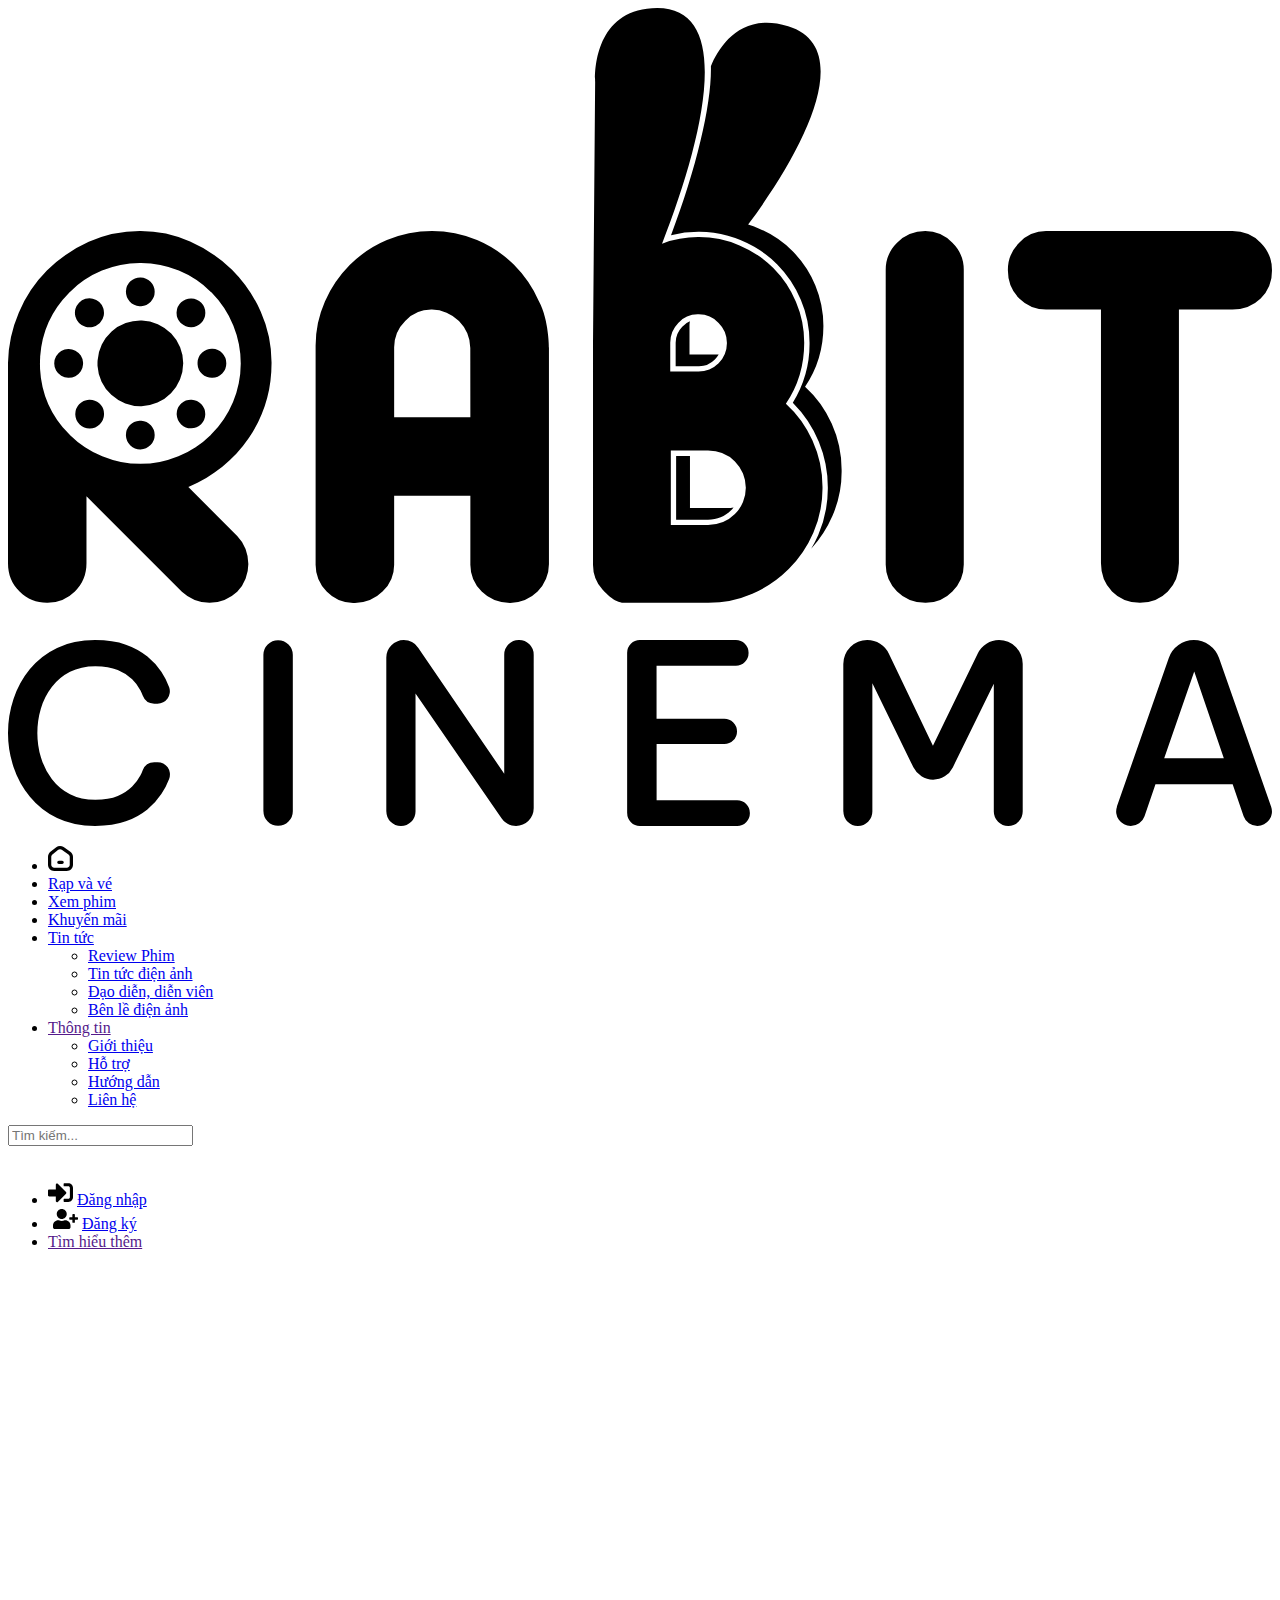
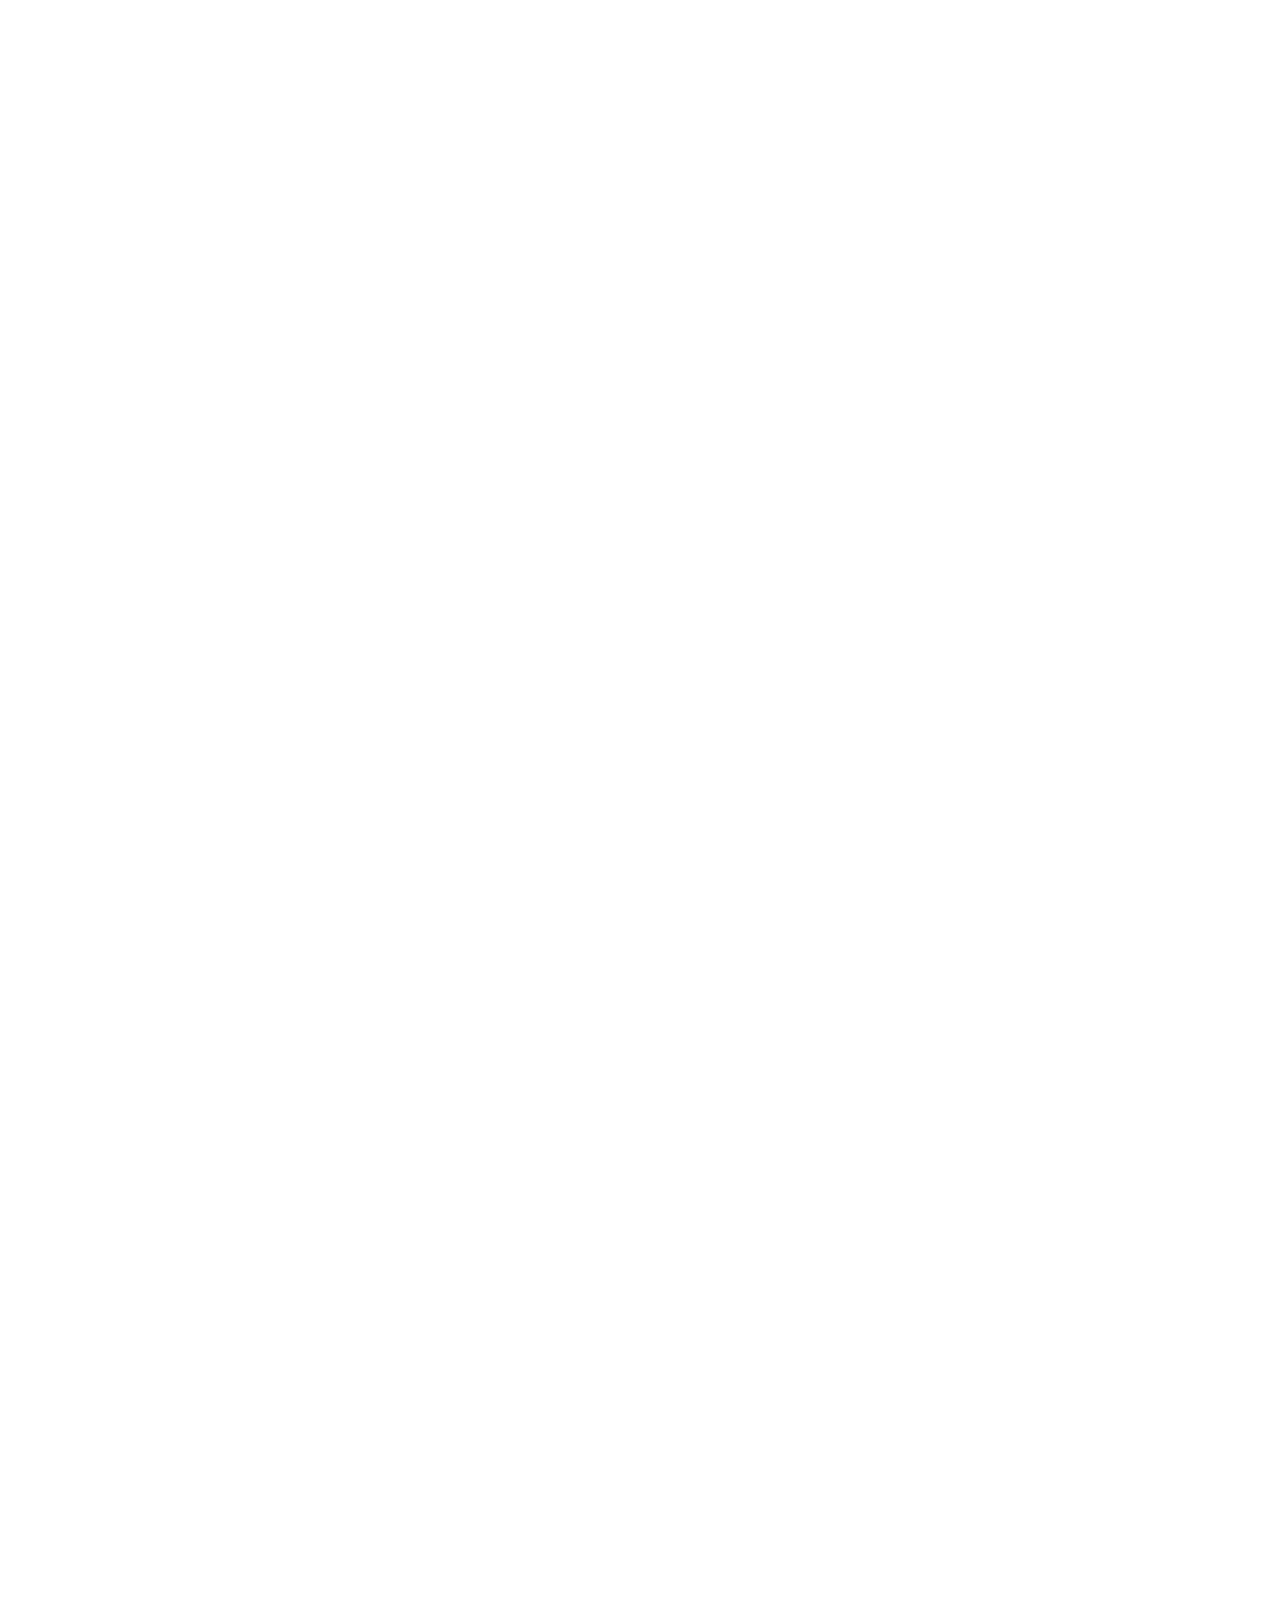
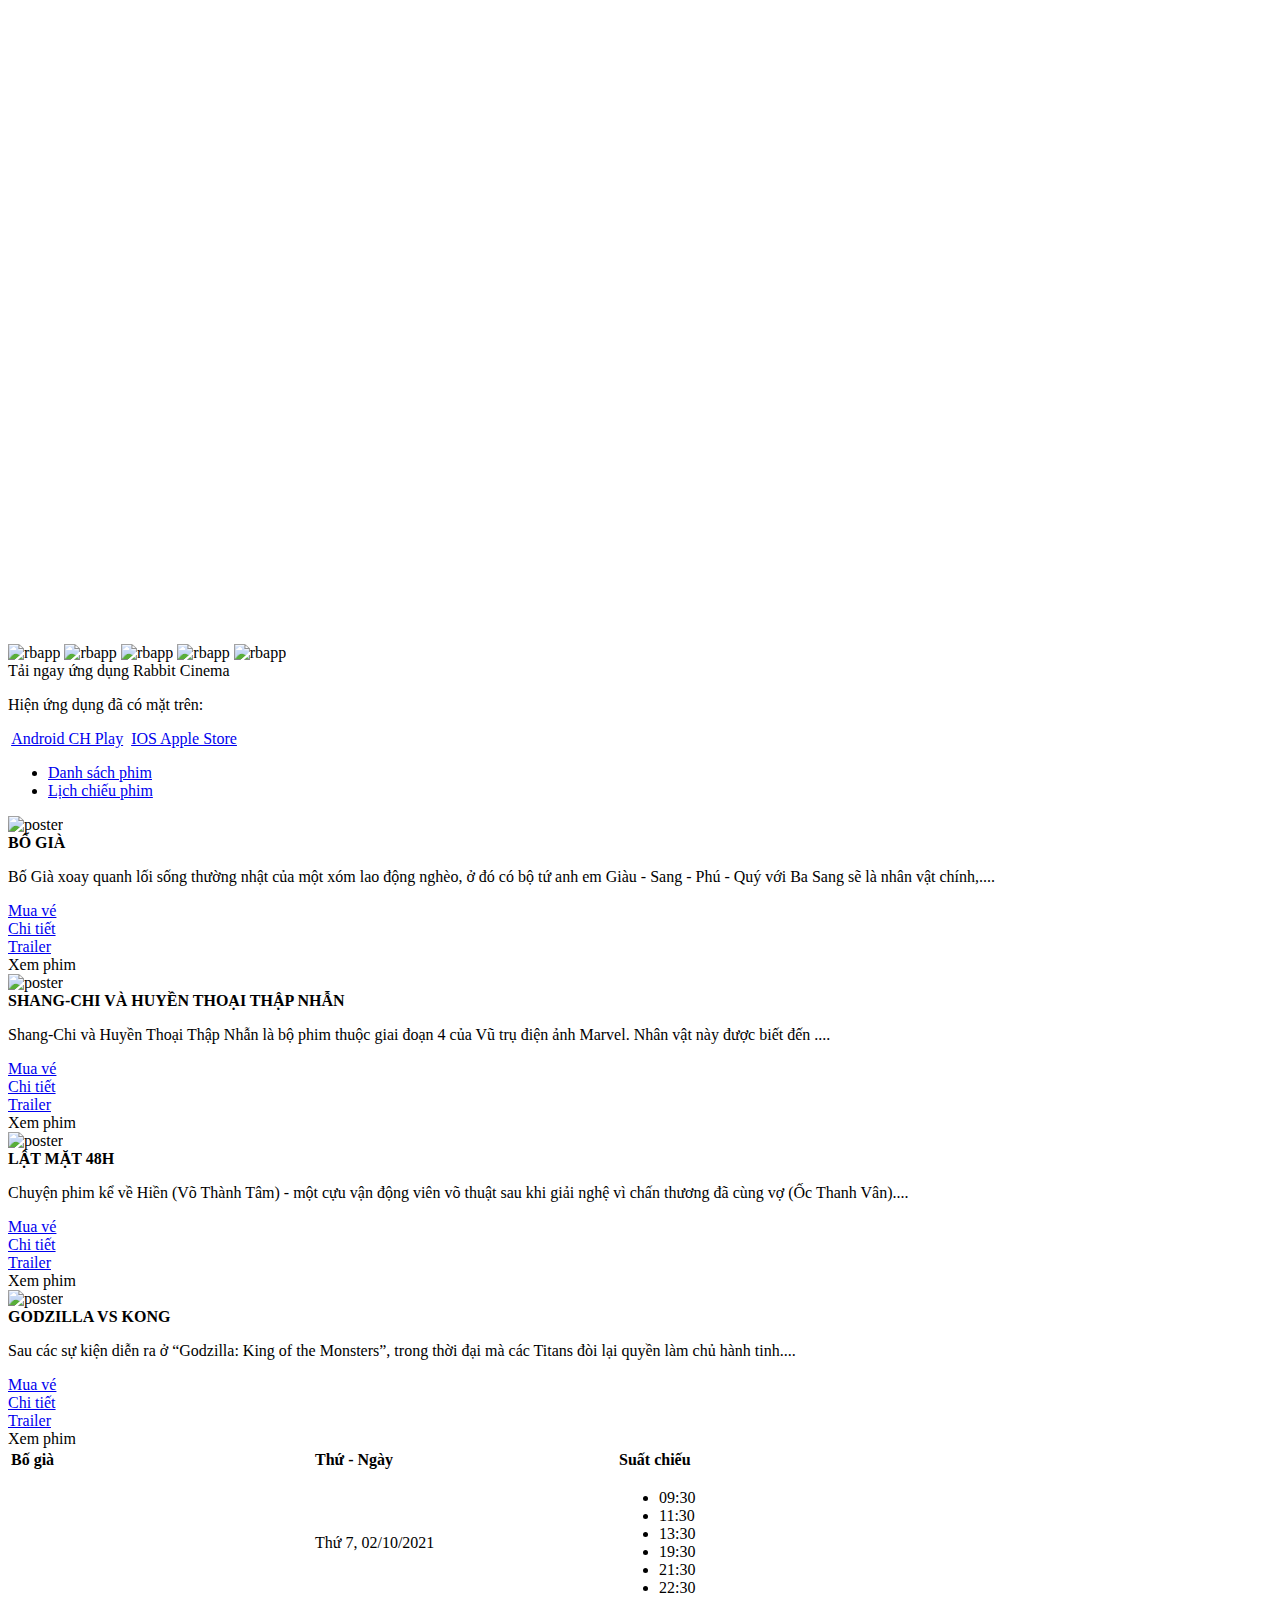
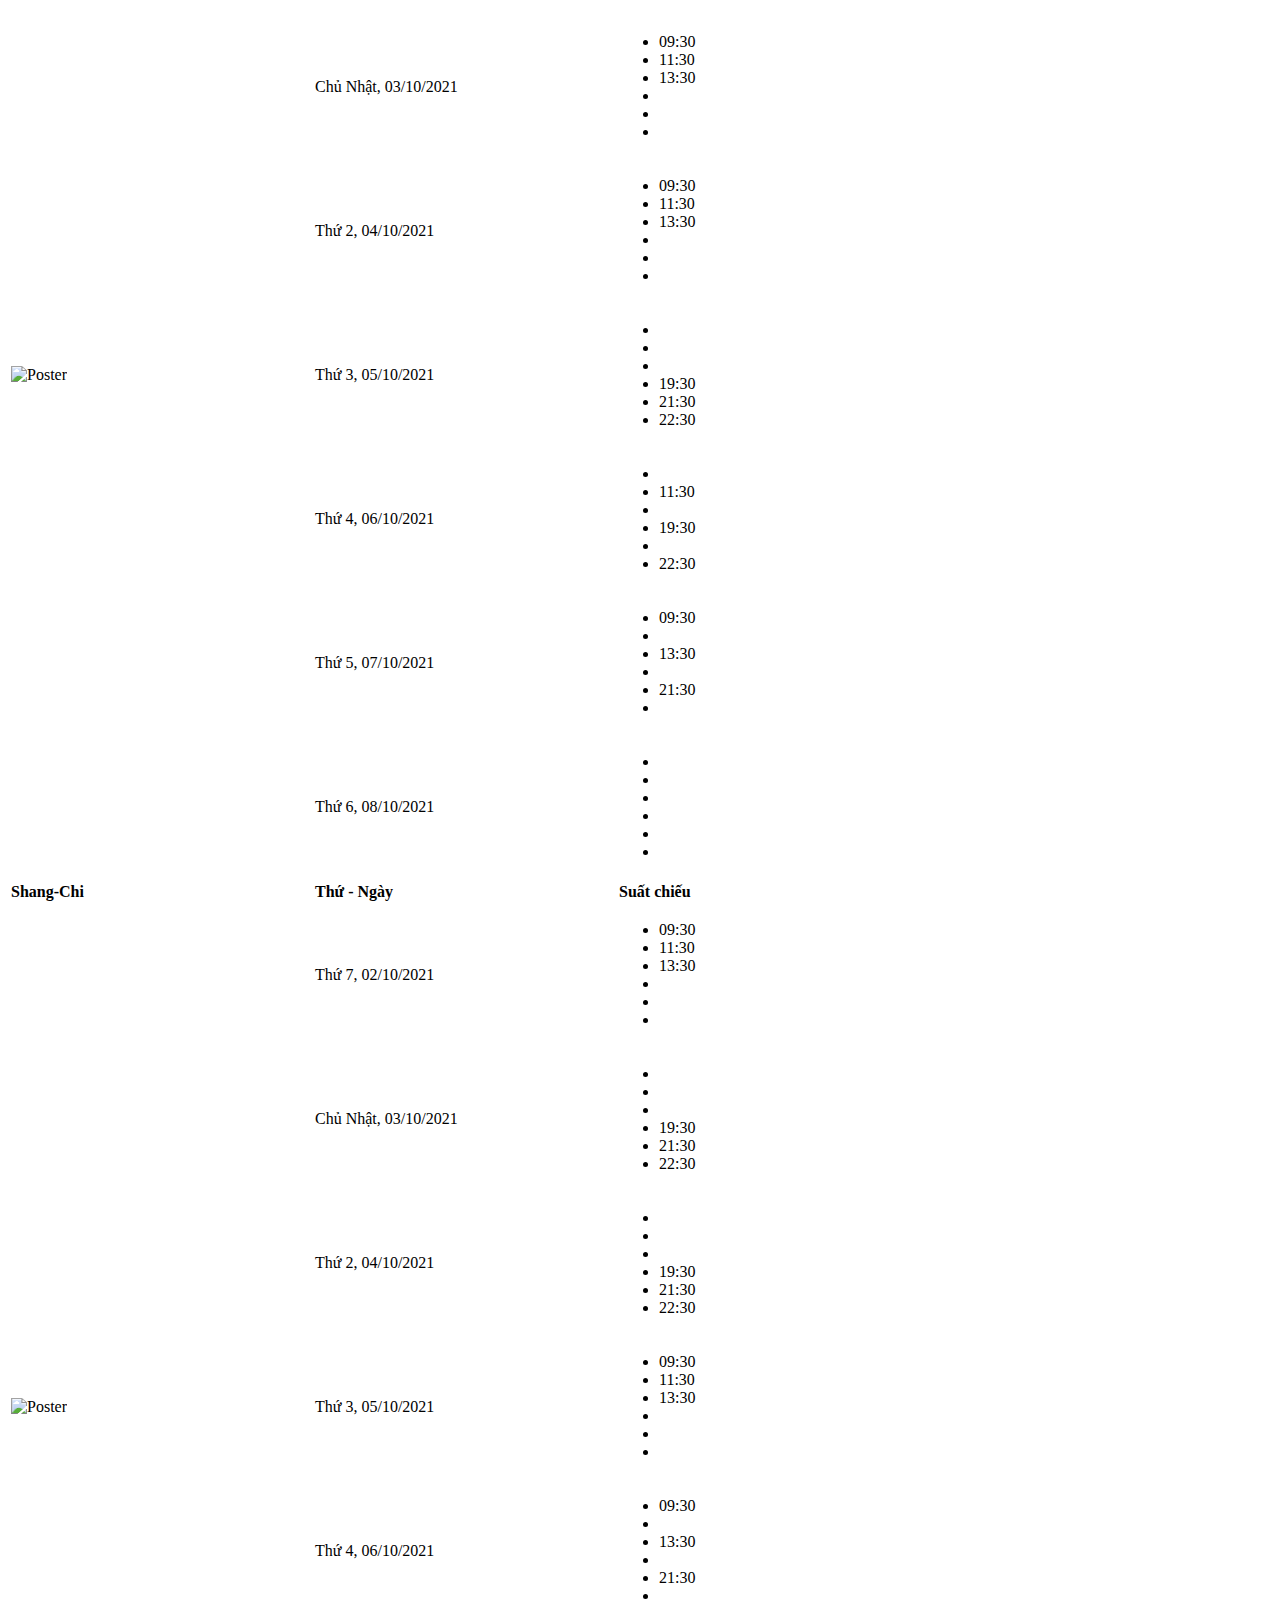
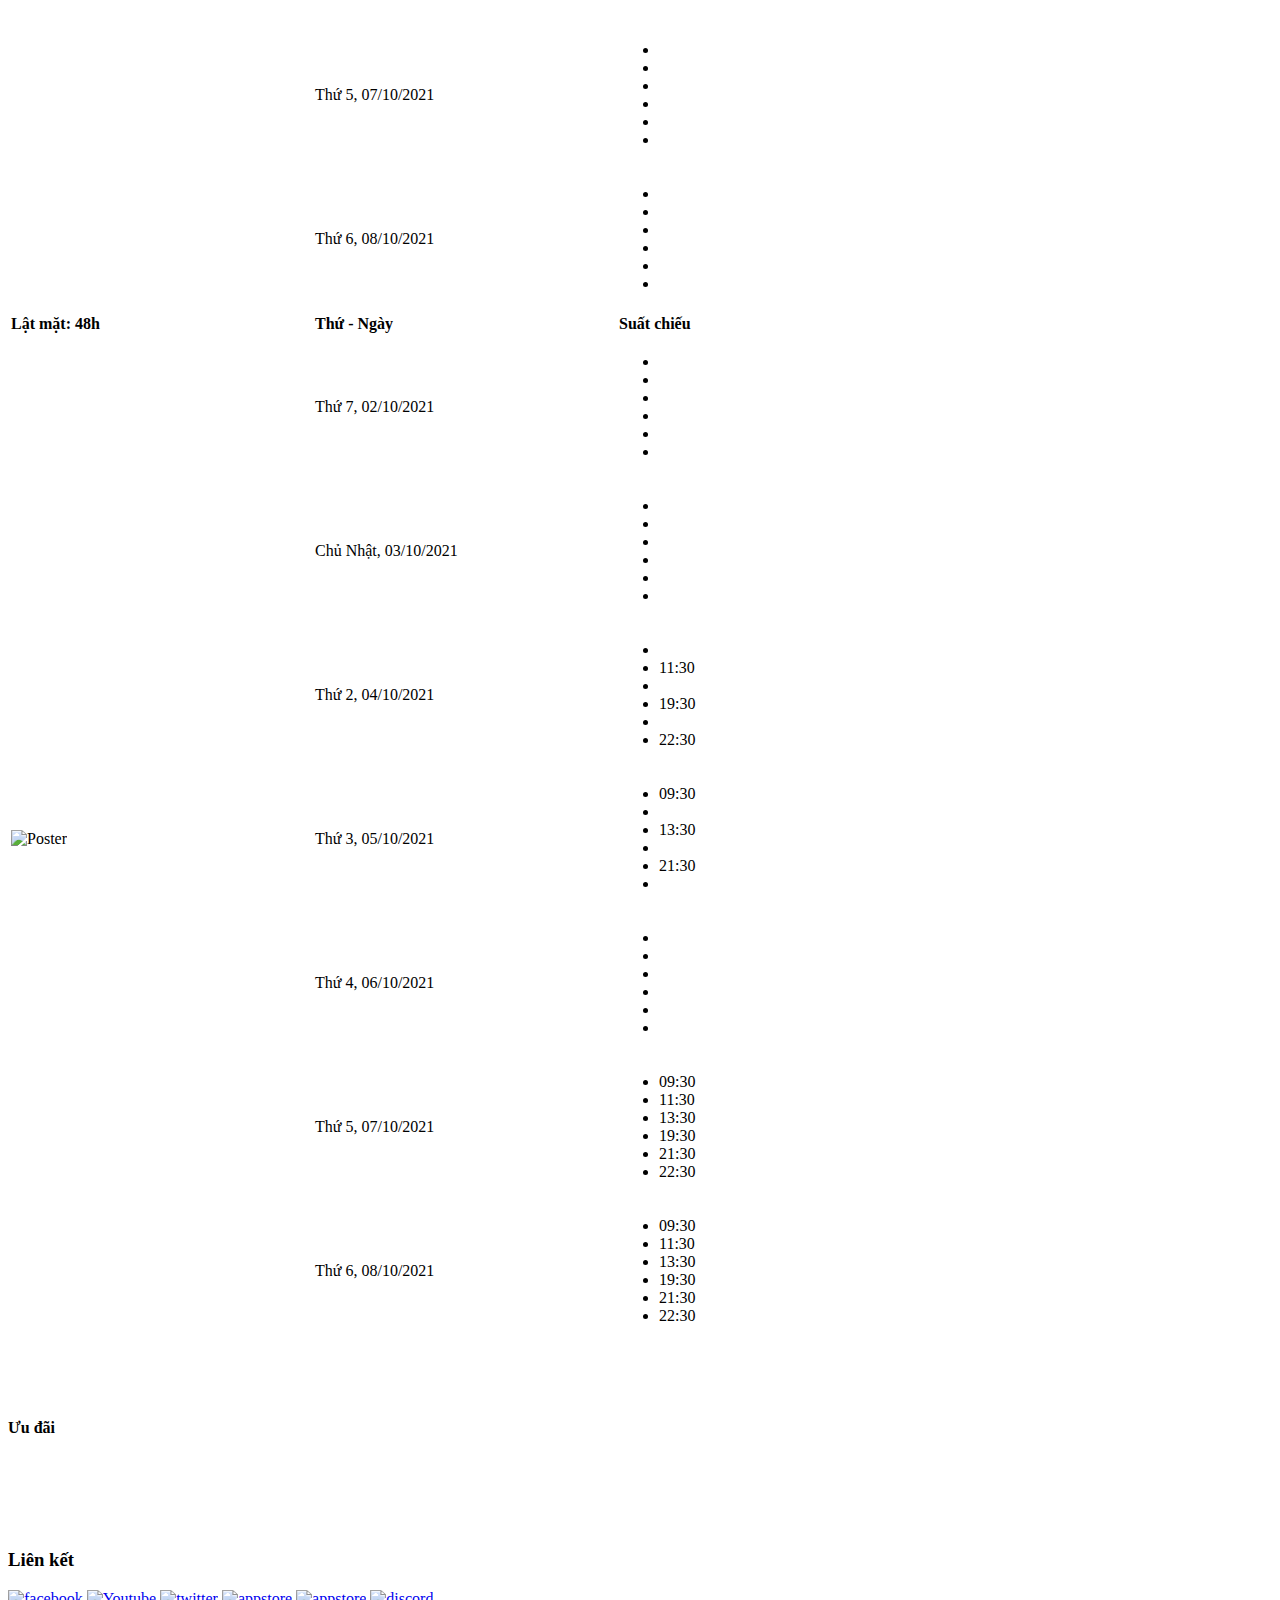
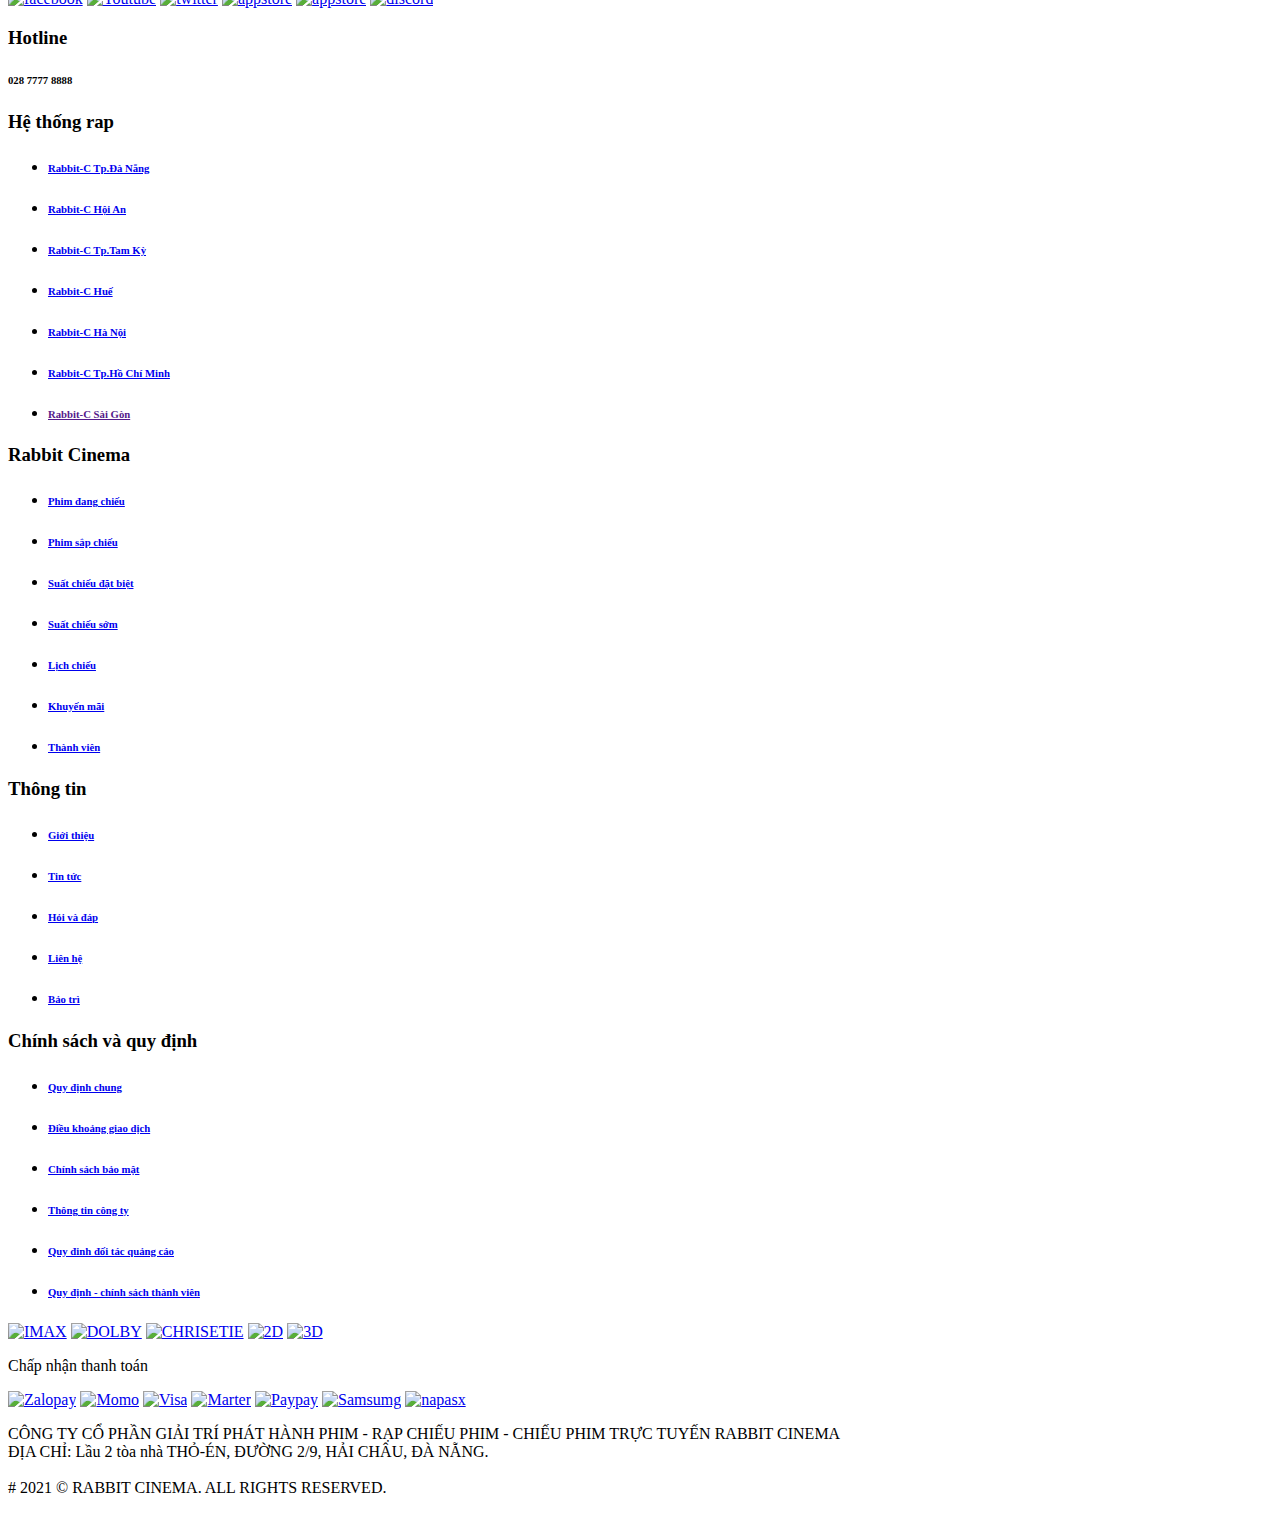
==== Rabbitcinema/xemphim.html @ d8d05fbe "upadate 3" ====
<!DOCTYPE html>
<html lang="vi">
<head>
    <meta charset="UTF-8">
    <meta http-equiv="X-UA-Compatible" content="IE=edge">
    <meta name="viewport" content="width=device-width, initial-scale=1.0">
    <link rel="stylesheet" href="css+js/style.css" type="text/css">
    <link rel="icon" href="image/Logo-icon.ico" type="image/x-icon">
    <meta name="description" content="Phạm Quốc Khánh - K13C01A006">
    <title>Rabbit Cinema : Xem phim</title>
</head>
<body>
<div id="wrapper">
    
    <div id="header" class="offscroll">
        <nav>
            <a class="logo" href="home.html">       
                <svg xmlns="http://www.w3.org/2000/svg" viewBox="0 0 1187 768.14">
                    <path
                        class="logo-text cinema-text-on"
                        d="M81.84,768.14q-20.46,0-35.75-7.47a74.63,74.63,0,0,1-25.51-20,87.57,87.57,0,0,1-15.41-28A99.8,99.8,0,0,1,0,680.86a100.94,100.94,0,0,1,5.17-31.93A87.47,87.47,0,0,1,20.58,620.8a73.52,73.52,0,0,1,25.51-19.87q15.3-7.35,35.75-7.35,16.78,0,28.85,4.36a67.34,67.34,0,0,1,20.24,11.14A65.48,65.48,0,0,1,144,623.44a68.2,68.2,0,0,1,7.36,14.47h0a11.58,11.58,0,0,1-10.94,15.39h-2.92a11.62,11.62,0,0,1-11-7.55,46.21,46.21,0,0,0-2.07-4.85,41.12,41.12,0,0,0-7.82-10.46,42.36,42.36,0,0,0-13.56-8.72q-8.4-3.57-21-3.56-13.56,0-23.79,5.28a50.69,50.69,0,0,0-17.13,14.24,61.29,61.29,0,0,0-10.23,20.21,80.58,80.58,0,0,0-3.33,23,79.31,79.31,0,0,0,3.33,22.85,62.83,62.83,0,0,0,10.23,20.22,50.1,50.1,0,0,0,17.13,14.35q10.23,5.28,23.79,5.28,12.65,0,21-3.56a41.09,41.09,0,0,0,13.56-8.84,42.6,42.6,0,0,0,7.82-10.57,46.21,46.21,0,0,0,2.07-4.85,11.63,11.63,0,0,1,11-7.55h3a11.58,11.58,0,0,1,10.92,15.45l0,.06A72.19,72.19,0,0,1,144,738.17a64.15,64.15,0,0,1-13.1,14.47,67.34,67.34,0,0,1-20.24,11.14Q98.63,768.13,81.84,768.14Zm158-13.87V607.45a13.8,13.8,0,0,1,13.81-13.79h0a13.8,13.8,0,0,1,13.82,13.79V754.27a13.8,13.8,0,0,1-13.82,13.79h0A13.8,13.8,0,0,1,239.89,754.27Zm115.43.19V609.94a16.37,16.37,0,0,1,16.38-16.36h0a16.38,16.38,0,0,1,13.53,7.14l80.83,118.35V607.26a13.69,13.69,0,0,1,13.69-13.68H480a13.69,13.69,0,0,1,13.69,13.68V751.59a16.55,16.55,0,0,1-16.56,16.55h0A16.57,16.57,0,0,1,463.48,761L382.71,643.82V754.46A13.69,13.69,0,0,1,369,768.14h0A13.69,13.69,0,0,1,355.32,754.46Zm226.17,1.77V605.49a11.92,11.92,0,0,1,11.92-11.91h90.2a11.92,11.92,0,0,1,11.92,11.91v.24a11.92,11.92,0,0,1-11.92,11.91h-74.5v49.77h63.64a11.92,11.92,0,0,1,11.92,11.92h0a11.92,11.92,0,0,1-11.92,11.91H609.11v52.84h75.68A11.92,11.92,0,0,1,696.71,756v.24a11.92,11.92,0,0,1-11.92,11.91H593.41A11.92,11.92,0,0,1,581.49,756.23Zm203-1.65V616A22.43,22.43,0,0,1,807,593.58h0a22.44,22.44,0,0,1,20.25,12.76l41.36,86.55,42.1-86.8a22.2,22.2,0,0,1,20-12.51h0a22.19,22.19,0,0,1,22.21,22.19V754.58a13.57,13.57,0,0,1-13.57,13.56h0a13.57,13.57,0,0,1-13.58-13.56v-120l-38.5,78.57a20.61,20.61,0,0,1-18.51,11.54h0a20.61,20.61,0,0,1-18.52-11.58l-38.51-79V754.58a13.57,13.57,0,0,1-13.58,13.56h0A13.57,13.57,0,0,1,784.52,754.58Zm256.92-4.6,48.75-139.68a24.94,24.94,0,0,1,23.55-16.72h0a24.93,24.93,0,0,1,23.54,16.69L1186.22,750a13.67,13.67,0,0,1-12.91,18.18h0a13.67,13.67,0,0,1-12.93-9.23L1150.09,729H1077.6l-10.28,29.93a13.69,13.69,0,0,1-12.94,9.23h0A13.66,13.66,0,0,1,1041.44,750Zm44.43-45.53h56L1114,623.07Z"
                    />
                    <path
                        class="logo-text cls-2"
                        d="M498.69,275.58a113.6,113.6,0,0,0-23.49-34.41,108.72,108.72,0,0,0-34.71-23.23,110,110,0,0,0-84.67,0,108.56,108.56,0,0,0-34.7,23.23,112.89,112.89,0,0,0-23.49,34.41,102.42,102.42,0,0,0-8.75,42.07V522a35.78,35.78,0,0,0,10.38,26,34.45,34.45,0,0,0,25.68,10.65,37,37,0,0,0,26.79-10.65,34.89,34.89,0,0,0,10.91-26V458.07h71.57V522a35.34,35.34,0,0,0,10.65,26q10.67,10.65,26.5,10.65A36.38,36.38,0,0,0,508,522V318.75S508,292.85,498.69,275.58ZM434.21,384.3H362.64v-65A35.1,35.1,0,0,1,373,293.89a33.72,33.72,0,0,1,25.14-10.65,36.37,36.37,0,0,1,36,36.05ZM226.13,403.76c14.29-20.62,21.37-44,21.37-70.3a117.64,117.64,0,0,0-10.12-48.28,129.88,129.88,0,0,0-27-39.43A133.72,133.72,0,0,0,171,219.33a114.5,114.5,0,0,0-46.51-9.86,118.23,118.23,0,0,0-48.67,10.12,131.35,131.35,0,0,0-39.3,27A122.8,122.8,0,0,0,10.12,286.2,124.45,124.45,0,0,0,0,333.46v188C0,532,3.54,540.89,10.86,548s15.8,10.61,25.67,10.61A36.53,36.53,0,0,0,62.83,548C70,540.89,73.7,532,73.7,521.43V458.6l89.61,89.63a37.73,37.73,0,0,0,51.94,0A34.56,34.56,0,0,0,223.1,536a39.78,39.78,0,0,0,0-27.92,34.6,34.6,0,0,0-7.85-12.28l-45.87-45.89C193,439.65,212,424.36,226.13,403.76Zm-35.72-2.84a94.2,94.2,0,0,1-132.31,0c-.34-.32-.68-.65-1-1a94,94,0,0,1-27-61c0-1.48-.07-3-.08-4.5,0-.22,0-.45,0-.68,0-1.9.09-3.87.19-5.76v-.76a94.09,94.09,0,0,1,27-59.65.29.29,0,0,1,.08-.08c.12-.13.25-.28.39-.42l.3-.28a1.19,1.19,0,0,1,.2-.19,93.84,93.84,0,0,1,65.46-27.12c.23,0,.47,0,.7,0s.46,0,.69,0a93.86,93.86,0,0,1,65.46,27.12l0,0,.46.44v0l.47.48a94.22,94.22,0,0,1-.47,132.82C190.75,400.6,190.59,400.76,190.41,400.92ZM70.51,333.79c0,.25,0,.5,0,.74a13.56,13.56,0,1,1,0-1.55C70.5,333.23,70.51,333.52,70.51,333.79Zm134.5,0a13.51,13.51,0,0,1-27,.75c0-.25,0-.49,0-.75s0-.55,0-.82v-.11a13.51,13.51,0,0,1,27,.93ZM86.8,295.19c-.16.19-.36.41-.55.6s-.37.34-.53.51a13.65,13.65,0,1,1,1.08-1.11Zm94.56,95.69a13.51,13.51,0,0,1-19.61-18.56c.16-.17.32-.35.51-.54l.59-.56.08-.07a13.51,13.51,0,0,1,18.43,19.73Zm-43.6-124.35A13.49,13.49,0,0,1,125.06,280c-.26,0-.53,0-.81,0l-.73,0a13.51,13.51,0,1,1,14.24-13.49Zm0,134.51a13.51,13.51,0,1,1-14.24-13.51h.73c.28,0,.55,0,.82,0h.12A13.5,13.5,0,0,1,137.76,401Zm43.6-105.25a13.5,13.5,0,0,1-18.51.55c-.2-.17-.4-.36-.59-.55s-.35-.37-.51-.54a13.51,13.51,0,1,1,19.61.54ZM86.25,390.88a13.51,13.51,0,1,1-.53-19.61c.16.18.35.34.53.51s.39.41.57.61l.08.07A13.52,13.52,0,0,1,86.25,390.88Zm78.27-57.09A40.27,40.27,0,0,1,84.05,336c0-.73,0-1.44,0-2.21s0-1.65.08-2.46V331a40.26,40.26,0,0,1,80.43,2.79Zm591,72.43a102.92,102.92,0,0,0-25-34.67q17.19-25.24,17.2-57a97.84,97.84,0,0,0-7.79-38.7A98.38,98.38,0,0,0,687,222.93a97.91,97.91,0,0,0-38.7-7.79,96,96,0,0,0-34.09,6.18C652.57,123.3,682.94,0,609.77,0c-63,0-58.38,69.37-58.38,69.37l-2,244.12V522.57a34.52,34.52,0,0,0,8.34,22.87c2.39,2.9,11.66,13.15,20.68,13.15h78.48A104,104,0,0,0,699.05,550a109.33,109.33,0,0,0,57.25-57.25,104.15,104.15,0,0,0,8.61-42.2A105.89,105.89,0,0,0,755.49,406.22ZM621.92,314.58a26.69,26.69,0,0,1,7.53-18.82,24.67,24.67,0,0,1,18.81-8.06,25.51,25.51,0,0,1,19.08,8.06,26.28,26.28,0,0,1,7.79,18.82,26.62,26.62,0,0,1-26.87,26.87H621.92Zm60.74,160.71q-10.2,10.2-25.27,10.21H622.46V415.62h34.93q15,0,25.27,10.21a35,35,0,0,1,0,49.46Z"
                    />
                    <path
                        class="logo-text cls-3"
                        d="M897.57,246.2V521.93a35.39,35.39,0,0,1-10.67,26,34.8,34.8,0,0,1-25.44,10.66q-15.87,0-26.54-10.66a35.42,35.42,0,0,1-10.66-26V246.2a35.69,35.69,0,0,1,10.66-25.71q10.67-10.94,26.54-11,14.74,0,25.44,11A35.66,35.66,0,0,1,897.57,246.2Zm278.78-25.8q-10.65-10.93-26.5-10.93H975.56a34.81,34.81,0,0,0-25.94,10.93A36.2,36.2,0,0,0,939,246.62q0,15.86,10.67,26.24a35.79,35.79,0,0,0,25.94,10.38h50.8v238.2q0,15.84,10.39,26.5T1063,558.59q15.87,0,26.24-10.65t10.38-26.5V283.24h50.26q15.83,0,26.5-10.38T1187,246.62A36.3,36.3,0,0,0,1176.35,220.4ZM666.25,325.5H640V298.63a30.26,30.26,0,0,1,.35-4.4,19.64,19.64,0,0,0-7.16,5A21.59,21.59,0,0,0,627,314.58v21.84h21.27a20.88,20.88,0,0,0,15.53-6.31,23.22,23.22,0,0,0,3.61-4.68A6.13,6.13,0,0,1,666.25,325.5Zm107.27,64.8a102.83,102.83,0,0,0-25-34.67q17.22-25.31,17.23-57a99.61,99.61,0,0,0-29.07-70.4A99.21,99.21,0,0,0,705,207a95.59,95.59,0,0,0-9.93-3.61c56.36-75.51,99.85-166.87,37.6-186.3C688.25,3.3,667.76,36.34,660.1,54.7c.78,34.67-13.14,94.69-37.45,158.64a104.7,104.7,0,0,1,99.54,27.23,104.73,104.73,0,0,1,22.33,33.32,103.28,103.28,0,0,1,8.22,40.69A104.49,104.49,0,0,1,737,370.73a112.25,112.25,0,0,1,32.9,79.83,109.07,109.07,0,0,1-9,44.24,113.19,113.19,0,0,1-6.67,13,110.28,110.28,0,0,0,20.06-31,103.27,103.27,0,0,0,8.58-42.18A106.27,106.27,0,0,0,773.52,390.3Zm-98.13,79.26H640.44V420.64h-13v59.84h29.92c8.72,0,15.88-2.91,21.69-8.72a20.76,20.76,0,0,0,2.34-2.69A33.86,33.86,0,0,1,675.39,469.56Z"
                    />
                </g>
            </g>
                </svg>
            </a>
            <div class="nav-menu">
                <ul id="menu">
                    <li><a href="home.html">
                        <svg class="home-svg" width="25" height="25" viewBox="0 0 25 25">
                        <path d="M14.1304 17.9372C15.0309 17.9372 15.7609 17.2064 15.7609 16.3048C15.7609 15.4033 15.0309 14.6725 14.1304 14.6725H10.8696C9.9691 14.6725 9.23913 15.4033 9.23913 16.3048C9.23913 17.2064 9.9691 17.9372 10.8696 17.9372H14.1304Z"/>
                        <path fill-rule="evenodd" clip-rule="evenodd" d="M15.6306 1.05966C14.5349 0.291717 13.1856 -0.0278296 11.9197 0.00188897C10.6538 0.0316066 9.31908 0.414221 8.25988 1.23903L2.40118 5.8097C1.66506 6.38308 1.08219 7.20116 0.685715 8.01021C0.289469 8.81877 0 9.77974 0 10.7112V18.7752C0 22.1964 2.77929 25 6.20652 25H18.7935C22.2182 25 25 22.199 25 18.7861V10.8636C25 9.87391 24.6804 8.86299 24.2402 8.01875C23.8004 7.17528 23.1558 6.33608 22.3472 5.77122L22.3453 5.7699L15.6306 1.05966ZM10.2622 3.81579C10.6704 3.49808 11.2921 3.28228 11.9961 3.26575C12.7 3.24923 13.3341 3.43554 13.7601 3.73385L20.4775 8.44599L20.4808 8.4483C20.7473 8.63432 21.0803 9.01332 21.3495 9.52951C21.6185 10.0456 21.7391 10.5365 21.7391 10.8636V18.7861C21.7391 20.4009 20.4122 21.7352 18.7935 21.7352H6.20652C4.59027 21.7352 3.26087 20.4034 3.26087 18.7752V10.7112C3.26087 10.413 3.36814 9.94833 3.6132 9.44827C3.85793 8.94887 4.16126 8.57511 4.40316 8.38674L10.2622 3.81579Z"/>
                        </svg>
                    </a></li>
                    <li><a href="rapvave.html">Rạp và vé</a></li>
                    <li class="active-li"><a href="xemphim.html">Xem phim</a></li>
                    <li><a href="khuyenmai.html">Khuyến mãi</a></li>
                    <li><a href="#">Tin tức</a>
                        <ul class="sub-menu">
                            <li><a href="reviewphim.html">Review Phim</a></li>
                            <li><a href="tintucdienanh.html">Tin tức điện ảnh</a></li>
                            <li><a href="#">Đạo diễn, diễn viên</a></li>
                            <li><a href="#">Bên lề điện ảnh</a></li>
                        </ul>
                    </li>
                    <li><a href="">Thông tin</a>
                        <ul class="sub-menu">
                            <li><a href="gioithieu.html">Giới thiệu</a></li>
                            <li><a href="#">Hỗ trợ</a></li>
                            <li><a href="#">Hướng dẫn</a></li>
                            <li><a href="#">Liên hệ</a></li>
                        </ul>
                    </li>
                </ul>
                <div class="search">
                    <div class="icon"></div>
                    <div class="input">
                        <input type="text" placeholder="Tìm kiếm..." id="mysearch">
                    </div>
                    <span class="clear" onclick="document.getElementById('mysearch').value = ''"></span>
                </div>
                <div class="member">
                    <div class="member-icon" href=""><img src="image/avatar-member.gif" alt=""></div>
                    <ul class="menu-member">
                        <li>
                            <svg width="25px" height="25px" xmlns="http://www.w3.org/2000/svg" viewBox="0 0 512 512"><path d="M416 448h-84c-6.6 0-12-5.4-12-12v-40c0-6.6 5.4-12 12-12h84c17.7 0 32-14.3 32-32V160c0-17.7-14.3-32-32-32h-84c-6.6 0-12-5.4-12-12V76c0-6.6 5.4-12 12-12h84c53 0 96 43 96 96v192c0 53-43 96-96 96zm-47-201L201 79c-15-15-41-4.5-41 17v96H24c-13.3 0-24 10.7-24 24v96c0 13.3 10.7 24 24 24h136v96c0 21.5 26 32 41 17l168-168c9.3-9.4 9.3-24.6 0-34z"></path></svg>
                            <a href="dangnhap.html">Đăng nhập</a></li>
                        <li>
                            <svg width="30px" height="20px" xmlns="http://www.w3.org/2000/svg" viewBox="0 0 512 512"><path d="M624 208h-64v-64c0-8.8-7.2-16-16-16h-32c-8.8 0-16 7.2-16 16v64h-64c-8.8 0-16 7.2-16 16v32c0 8.8 7.2 16 16 16h64v64c0 8.8 7.2 16 16 16h32c8.8 0 16-7.2 16-16v-64h64c8.8 0 16-7.2 16-16v-32c0-8.8-7.2-16-16-16zm-400 48c70.7 0 128-57.3 128-128S294.7 0 224 0 96 57.3 96 128s57.3 128 128 128zm89.6 32h-16.7c-22.2 10.2-46.9 16-72.9 16s-50.6-5.8-72.9-16h-16.7C60.2 288 0 348.2 0 422.4V464c0 26.5 21.5 48 48 48h352c26.5 0 48-21.5 48-48v-41.6c0-74.2-60.2-134.4-134.4-134.4z"></path></svg>
                            <a href="dangky.html">Đăng ký</a></li>
                        <li><a href="">Tìm hiểu thêm</a></li>
                    </ul>
                </div>
                
            </div>
        </nav>
    </div>
    <div id="content">
        <div class="banner-home">
            <div class="slide-show ">
                <div class="slides-banner">
                    <a href="#"><img src="image/content/banner-home-1.gif" alt=""></a>
                </div>
                <div class="slides-banner">
                    <a href="#"><img src="image/content/banner-home-2.gif" alt=""></a>
                </div>
                <div class="slides-banner">
                    <a href="#"><img src="image/content/banner-home-3.gif" alt=""></a>
                </div>
                <div class="slides-banner">
                    <a href="#"><img src="image/content/banner-home-4.gif" alt=""></a>
                </div>
            </div>
            <div class="control-banner">
                <div class="b-dot" onclick="currentSlide(1)"></div>
                <div class="b-dot" onclick="currentSlide(2)"></div>
                <div class="b-dot" onclick="currentSlide(3)"></div>
                <div class="b-dot" onclick="currentSlide(4)"></div>
                <div class="b-arrow" onclick="plusSlides(-1)">         
                    <svg viewBox="0 0 40 40" fill="none" xmlns="http://www.w3.org/2000/svg">
                    <path d="M21.0562 11.673C21.893 10.8362 23.2498 10.8362 24.0866 11.673C24.9235 12.5099 24.9235 13.8666 24.0866 14.7035L18.7447 20.0454L24.0866 25.3873C24.9235 26.2241 24.9235 27.5809 24.0866 28.4178C23.2498 29.2546 21.893 29.2546 21.0562 28.4178L14.199 21.5606C13.3622 20.7238 13.3622 19.367 14.199 18.5302L21.0562 11.673Z" />
                    <path fill-rule="evenodd" clip-rule="evenodd" d="M20 0.0454102C31.0457 0.0454102 40 8.99971 40 20.0454C40 31.0911 31.0457 40.0454 20 40.0454C8.9543 40.0454 0 31.0911 0 20.0454C0 8.99971 8.9543 0.0454102 20 0.0454102ZM35.7143 20.0454C35.7143 11.3666 28.6788 4.33112 20 4.33112C11.3212 4.33112 4.28571 11.3666 4.28571 20.0454C4.28571 28.7242 11.3212 35.7597 20 35.7597C28.6788 35.7597 35.7143 28.7242 35.7143 20.0454Z" />
                    </svg>    
                </div>
                <div class="b-arrow" onclick="plusSlides(1)">
                    <svg viewBox="0 0 41 40" fill="none" xmlns="http://www.w3.org/2000/svg">
                    <path d="M19.8379 11.6276C19.001 10.7908 17.6443 10.7908 16.8074 11.6276C15.9706 12.4644 15.9706 13.8212 16.8074 14.6581L22.1493 20L16.8074 25.3419C15.9706 26.1787 15.9706 27.5355 16.8074 28.3724C17.6443 29.2092 19.001 29.2092 19.8379 28.3724L26.695 21.5152C27.5319 20.6784 27.5319 19.3216 26.695 18.4848L19.8379 11.6276Z" />
                    <path fill-rule="evenodd" clip-rule="evenodd" d="M20.894 0C9.84835 0 0.894043 8.9543 0.894043 20C0.894043 31.0457 9.84835 40 20.894 40C31.9397 40 40.894 31.0457 40.894 20C40.894 8.9543 31.9397 0 20.894 0ZM5.17976 20C5.17976 11.3212 12.2153 4.28571 20.894 4.28571C29.5728 4.28571 36.6083 11.3212 36.6083 20C36.6083 28.6788 29.5728 35.7143 20.894 35.7143C12.2153 35.7143 5.17976 28.6788 5.17976 20Z" />
                    </svg> 
                </div>
            </div>
        </div>
        <div class="xemphim-add">
            <div class="xemphim-add__image">
                <img src="./image/content/Rbapp4.png" alt="rbapp">
                <img src="./image/content/Rbapp3.png" alt="rbapp">
                <img src="./image/content/Rbapp1.png" alt="rbapp">
                <img src="./image/content/rabbitapp.png" alt="rbapp">
                <img src="./image/content/Rbapp2.png" alt="rbapp">
            </div>
            <div class="xemphim-add__text">
                <span>Tải ngay ứng dụng Rabbit Cinema</span>
                <p>Hiện ứng dụng đã có mặt trên:</p>
                <div class="xp-add-text-img">
                    <img src="./image/footer/chplay.png" alt="">
                    <a href="https://www.figma.com/proto/frEg7keFoNNLeeYABCNzFg/Rabbit-app?node-id=36%3A110&starting-point-node-id=34%3A1001&scaling=scale-down">Android CH Play</a>
                    <img src="./image/footer/appstore.png" alt="">
                    <a href="https://www.figma.com/proto/frEg7keFoNNLeeYABCNzFg/Rabbit-app?node-id=36%3A110&starting-point-node-id=34%3A1001&scaling=scale-down">IOS Apple Store</a>

                </div>
            </div>

        </div>
        <div class="xemphim-block">
            <ul id="nav-xemphim">
                <li><a href="#" name="tabxp1">Danh sách phim</a></li>
                <li><a href="#" name="tabxp2">Lịch chiếu phim</a></li>
            </ul>
            <div id="xp-block-content">
                <div id="tabxp1" class="xemphim-main">
                    <div class="xemphim-content">
                        <div class="xemphim-poster">
                            <img src="image/content/poster-1.gif" height="390px" alt="poster">
                        </div>
                        <div class="xemphim-noidung">
                            <div class="nd-tieude"><strong>BỐ GIÀ</strong></div>
                            <div class="nd-thongtin"><p>Bố Già xoay quanh lối sống thường nhật của một xóm lao động nghèo, ở đó có bộ tứ anh em Giàu - Sang - Phú - Quý với Ba Sang sẽ là nhân vật chính,....</p></div>
                            <div class="xemphim-nutphu">
                                <div class="button-nuttren">
                                    <div class="button-muave"><a href="rapvave.html"><span>Mua vé</span></a></div>
                                    <div class="button-chitiet"><a href="phimchitiet1.html"><span>Chi tiết</span></a></div>
                                </div>
                                <div class="button-nutduoi">
                                    <div class="button-trailer"><a href="phimchitiet1.html" target="_blank"><span>Trailer</span></a></div>
                                    <div class="button-xemphim"><span>Xem phim</span></div>
                                </div>
                            </div>
                        </div>
                    </div>
                    <div class="xemphim-content">
                        <div class="xemphim-poster">
                            <img src="image/content/poster-2.gif" height="390px" alt="poster">
                        </div>
                        <div class="xemphim-noidung">
                            <div class="nd-tieude"><strong>SHANG-CHI VÀ HUYỀN THOẠI THẬP NHẪN</strong></div>
                            <div class="nd-thongtin"><p>Shang-Chi và Huyền Thoại Thập Nhẫn là bộ phim thuộc giai đoạn 4 của Vũ trụ điện ảnh Marvel. Nhân vật này được biết đến ....</p></div>
                            <div class="xemphim-nutphu">
                                <div class="button-nuttren">
                                    <div class="button-muave"><a href="rapvave.html"><span>Mua vé</span></a></div>
                                    <div class="button-chitiet"><a href="phimchitiet1.html"><span>Chi tiết</span></a></div>
                                </div>
                                <div class="button-nutduoi">
                                    <div class="button-trailer"><a href="phimchitiet1.html" target="_blank"><span>Trailer</span></a></div>
                                    <div class="button-xemphim"><span>Xem phim</span></div>
                                </div>
                            </div>
                        </div>
                    </div>
                    <div class="xemphim-content">
                        <div class="xemphim-poster">
                            <img src="image/content/poster-3.gif" height="390px" alt="poster">
                        </div>
                        <div class="xemphim-noidung">
                            <div class="nd-tieude"><strong>LẬT MẶT 48H </strong></div>
                            <div class="nd-thongtin"><p>Chuyện phim kể về Hiền (Võ Thành Tâm) - một cựu vận động viên võ thuật sau khi giải nghệ vì chấn thương đã cùng vợ (Ốc Thanh Vân)....</p></div>
                            <div class="xemphim-nutphu">
                                <div class="button-nuttren">
                                    <div class="button-muave"><a href="rapvave.html"><span>Mua vé</span></a></div>
                                    <div class="button-chitiet"><a href="phimchitiet1.html"><span>Chi tiết</span></a></div>
                                </div>
                                <div class="button-nutduoi">
                                    <div class="button-trailer"><a href="phimchitiet1.html" target="_blank"><span>Trailer</span></a></div>
                                    <div class="button-xemphim"><span>Xem phim</span></div>
                                </div>
                            </div>
                        </div>
                    </div>
                    <div class="xemphim-content">
                        <div class="xemphim-poster">
                            <img src="image/content/poster-4.gif" height="390px" alt="poster">
                        </div>
                        <div class="xemphim-noidung">
                            <div class="nd-tieude"><strong>GODZILLA VS KONG</strong></div>
                            <div class="nd-thongtin"><p>Sau các sự kiện diễn ra ở “Godzilla: King of the Monsters”, trong thời đại mà các Titans đòi lại quyền làm chủ hành tinh....</p></div>
                            <div class="xemphim-nutphu">
                                <div class="button-nuttren">
                                    <div class="button-muave"><a href="rapvave.html"><span>Mua vé</span></a></div>
                                    <div class="button-chitiet"><a href="phimchitiet1.html"><span>Chi tiết</span></a></div>
                                </div>
                                <div class="button-nutduoi">
                                    <div class="button-trailer"><a href="phimchitiet1.html" target="_blank"><span>Trailer</span></a></div>
                                    <div class="button-xemphim"><span>Xem phim</span></div>
                                </div>
                            </div>
                        </div>
                    </div>
                </div>
                <div id="tabxp2" class="lichchieu-block">
                    <div class="lichchieu-main">
                        <table class="lichchieu-contents">
                            <tr>
                                <td width="300px"><strong>Bố già</strong></td>
                                <td width="300px"><strong>Thứ - Ngày</strong></td>
                                <td><strong>Suất chiếu</strong></td>
                            </tr>
                            <tr>
                                <td rowspan="7"><img src="image/content/poster-1.gif" alt="Poster" width="300px" height="auto"></td>
                                <td class="thu-ngay"><span>Thứ 7, 02/10/2021</span></td>
                                <td><ul>
                                    <li>09:30</li>
                                    <li>11:30</li>
                                    <li>13:30</li>
                                    <li>19:30</li>
                                    <li>21:30</li>
                                    <li>22:30</li>
                                </ul></td>
                            </tr>
                            <tr>
                                <td class="thu-ngay"><span>Chủ Nhật, 03/10/2021</span></td>
                                <td><ul>
                                    <li>09:30</li>
                                    <li>11:30</li>
                                    <li>13:30</li>
                                    <li></li>
                                    <li></li>
                                    <li></li>
                                </ul></td>
                            </tr>
                            <tr>
                                <td class="thu-ngay"><span>Thứ 2, 04/10/2021</span></td>
                                <td><ul>
                                    <li>09:30</li>
                                    <li>11:30</li>
                                    <li>13:30</li>
                                    <li></li>
                                    <li></li>
                                    <li></li>
                                </ul></td>
                            </tr>
                            <tr>
                                <td class="thu-ngay"><span>Thứ 3, 05/10/2021</span></td>
                                <td><ul>
                                    <li></li>
                                    <li></li>
                                    <li></li>
                                    <li>19:30</li>
                                    <li>21:30</li>
                                    <li>22:30</li>
                                </ul></td>
                            </tr>
                            <tr>
                                <td class="thu-ngay"><span>Thứ 4, 06/10/2021</span></td>
                                <td><ul>
                                    <li></li>
                                    <li>11:30</li>
                                    <li></li>
                                    <li>19:30</li>
                                    <li></li>
                                    <li>22:30</li>
                                </ul></td>
                            </tr>
                            <tr>
                                <td class="thu-ngay"><span>Thứ 5, 07/10/2021</span></td>
                                <td><ul>
                                    <li>09:30</li>
                                    <li></li>
                                    <li>13:30</li>
                                    <li></li>
                                    <li>21:30</li>
                                    <li></li>
                                </ul></td>
                            </tr>
                            <tr>
                                <td class="thu-ngay"><span>Thứ 6, 08/10/2021</span></td>
                                <td><ul>
                                    <li></li>
                                    <li></li>
                                    <li></li>
                                    <li></li>
                                    <li></li>
                                    <li></li>
                                </ul></td>
                            </tr>
                        </table>
                        <table class="lichchieu-contents">
                            <tr>
                                <td width="300px"><strong>Shang-Chi</strong></td>
                                <td width="300px"><strong>Thứ - Ngày</strong></td>
                                <td><strong>Suất chiếu</strong></td>
                            </tr>
                            <tr>
                                <td rowspan="7"><img src="image/content/poster-2.gif" alt="Poster" width="300px" height="auto"></td>
                                <td class="thu-ngay"><span>Thứ 7, 02/10/2021</span></td>
                                <td><ul>
                                    <li>09:30</li>
                                    <li>11:30</li>
                                    <li>13:30</li>
                                    <li></li>
                                    <li></li>
                                    <li></li>
                                    
                                </ul></td>
                            </tr>
                            <tr>
                                <td class="thu-ngay"><span>Chủ Nhật, 03/10/2021</span></td>
                                <td><ul>
                                    <li></li>
                                    <li></li>
                                    <li></li>
                                    <li>19:30</li>
                                    <li>21:30</li>
                                    <li>22:30</li>
                                </ul></td>
                            </tr>
                            <tr>
                                <td class="thu-ngay"><span>Thứ 2, 04/10/2021</span></td>
                                <td><ul>
                                    <li></li>
                                    <li></li>
                                    <li></li>
                                    <li>19:30</li>
                                    <li>21:30</li>
                                    <li>22:30</li>
                                </ul></td>
                            </tr>
                            <tr>
                                <td class="thu-ngay"><span>Thứ 3, 05/10/2021</span></td>
                                <td><ul>
                                    <li>09:30</li>
                                    <li>11:30</li>
                                    <li>13:30</li>
                                    <li></li>
                                    <li></li>
                                    <li></li>
                                </ul></td>
                            </tr>
                            <tr>
                                <td class="thu-ngay"><span>Thứ 4, 06/10/2021</span></td>
                                <td><ul>
                                    <li>09:30</li>
                                    <li></li>
                                    <li>13:30</li>
                                    <li></li>
                                    <li>21:30</li>
                                    <li></li>
                                </ul></td>
                            </tr>
                            <tr>
                                <td class="thu-ngay"><span>Thứ 5, 07/10/2021</span></td>
                                <td><ul>
                                    <li></li>
                                    <li></li>
                                    <li></li>
                                    <li></li>
                                    <li></li>
                                    <li></li>
                                </ul></td>
                            </tr>
                            <tr>
                                <td class="thu-ngay"><span>Thứ 6, 08/10/2021</span></td>
                                <td><ul>
                                    <li></li>
                                    <li></li>
                                    <li></li>
                                    <li></li>
                                    <li></li>
                                    <li></li>
                                </ul></td>
                            </tr>
                        </table>
                        <table class="lichchieu-contents">
                            <tr>
                                <td width="300px"><strong>Lật mặt: 48h</strong></td>
                                <td width="300px"><strong>Thứ - Ngày</strong></td>
                                <td><strong>Suất chiếu</strong></td>
                            </tr>
                            <tr>
                                <td rowspan="7"><img src="image/content/poster-3.gif" alt="Poster" width="300px" height="auto"></td>
                                <td class="thu-ngay"><span>Thứ 7, 02/10/2021</span></td>
                                <td><ul>
                                    <li></li>
                                    <li></li>
                                    <li></li>
                                    <li></li>
                                    <li></li>
                                    <li></li>
                                </ul></td>
                            </tr>
                            <tr>
                                <td class="thu-ngay"><span>Chủ Nhật, 03/10/2021</span></td>
                                <td><ul>
                                    <li></li>
                                    <li></li>
                                    <li></li>
                                    <li></li>
                                    <li></li>
                                    <li></li>
                                </ul></td>
                            </tr>
                            <tr>
                                <td class="thu-ngay"><span>Thứ 2, 04/10/2021</span></td>
                                <td><ul>
                                    <li></li>
                                    <li>11:30</li>
                                    <li></li>
                                    <li>19:30</li>
                                    <li></li>
                                    <li>22:30</li>
                                </ul></td>
                            </tr>
                            <tr>
                                <td class="thu-ngay"><span>Thứ 3, 05/10/2021</span></td>
                                <td><ul>
                                    <li>09:30</li>
                                    <li></li>
                                    <li>13:30</li>
                                    <li></li>
                                    <li>21:30</li>
                                    <li></li>
                                </ul></td>
                            </tr>
                            <tr>
                                <td class="thu-ngay"><span>Thứ 4, 06/10/2021</span></td>
                                <td><ul>
                                    <li></li>
                                    <li></li>
                                    <li></li>
                                    <li></li>
                                    <li></li>
                                    <li></li>
                                </ul></td>
                            </tr>
                            <tr>
                                <td class="thu-ngay"><span>Thứ 5, 07/10/2021</span></td>
                                <td><ul>
                                    <li>09:30</li>
                                    <li>11:30</li>
                                    <li>13:30</li>
                                    <li>19:30</li>
                                    <li>21:30</li>
                                    <li>22:30</li>
                                </ul></td>
                            </tr>
                            <tr>
                                <td class="thu-ngay"><span>Thứ 6, 08/10/2021</span></td>
                                <td><ul>
                                    <li>09:30</li>
                                    <li>11:30</li>
                                    <li>13:30</li>
                                    <li>19:30</li>
                                    <li>21:30</li>
                                    <li>22:30</li>
                                </ul></td>
                            </tr>
                        </table>
                    </div>
                </div>
            </div>
            <a href="#top" class="svg-nutlen">
                <svg width="50" height="50" viewBox="0 0 41 40" fill="none" xmlns="http://www.w3.org/2000/svg">
                <path d="M12.5217 21.0562C11.6848 21.893 11.6848 23.2498 12.5217 24.0866C13.3585 24.9235 14.7153 24.9235 15.5521 24.0866L20.894 18.7447L26.2359 24.0866C27.0728 24.9235 28.4296 24.9235 29.2664 24.0866C30.1032 23.2498 30.1032 21.893 29.2664 21.0562L22.4093 14.199C21.5724 13.3622 20.2156 13.3622 19.3788 14.199L12.5217 21.0562Z"/>
                <path fill-rule="evenodd" clip-rule="evenodd" d="M0.894042 20C0.894043 31.0457 9.84835 40 20.894 40C31.9397 40 40.894 31.0457 40.894 20C40.894 8.9543 31.9397 -5.50968e-07 20.894 -6.81453e-08C9.84835 4.14677e-07 0.894042 8.95431 0.894042 20ZM20.894 35.7143C12.2153 35.7143 5.17976 28.6788 5.17976 20C5.17976 11.3212 12.2153 4.28571 20.894 4.28571C29.5728 4.28571 36.6083 11.3212 36.6083 20C36.6083 28.6788 29.5728 35.7143 20.894 35.7143Z"/>
                </svg>
            </a>
        </div>
        <div class="uudai">
            <div class="uudai-grid">
                <div class="h4"><h4>Ưu đãi</h4></div>
                <div class="uudai-main">
                    <div id="uudai-slide">
                        <div class="uudai-pack">
                            <div class="uudai-content"><a href="khuyenmai.html"><img src="image/content/Khuyenmai-mini-1.gif" alt=""></a></div>
                            <div class="uudai-content"><a href="khuyenmai.html"><img src="image/content/Khuyenmai-mini-1.gif" alt=""></a></div>
                            <div class="uudai-content"><a href="khuyenmai.html"><img src="image/content/Khuyenmai-mini-1.gif" alt=""></a></div>
                        </div>
                    </div>
                </div>
            </div>
        </div>
    </div>
    <div id="footer">
        <div class="footer-up">
            <div class="line-footer"></div>
            <div class="logo-f"><img src="image/Logo.svg" width="200" alt=""></div>
            <div class="content-f">
                <div class="lienhe">
                    <div class="h3"><h3>Liên kết</h3></div>
                    <div class="icon-app">
                        <a href="https://www.facebook.com/khanh.292/" target="_blank"><img src="image/footer/facebook.png" alt="facebook"></a>
                        <a href="https://www.youtube.com/channel/UC-Fu8DxUmCnJZvYes__D-Og" target="_blank"><img src="image/footer/Youtube.png" alt="Youtube"></a>
                        <a href="https://twitter.com/khanhkun292" target="_blank"><img src="image/footer/twitter.png" alt="twitter"></a>
                        <a href="#" target="_blank"><img src="image/footer/appstore.png" alt="appstore"></a>
                        <a href="#" target="_blank"><img src="image/footer/chplay.png" alt="appstore"></a>
                        <a href="#" target="_blank"><img src="image/footer/discord.png" alt="discord"></a>
                    </div>
                    <div class="h3"><h3>Hotline</h3></div>
                    <div><h6>028 7777 8888</h6></div>
                </div>
                <div class="hethongrap">
                    <div class="h3"><h3>Hệ thống rap</h3></div>
                    <div class="list-footer">
                        <ul>
                            <li><a href="#"><h6>Rabbit-C Tp.Đà Nẵng</h6></a></li>
                            <li><a href="#"><h6>Rabbit-C Hội An</h6></a></li>
                            <li><a href="#"><h6>Rabbit-C Tp.Tam Kỳ</h6></a></li>
                            <li><a href="#"><h6>Rabbit-C Huế</h6></a></li>
                            <li><a href="#"><h6>Rabbit-C Hà Nội</h6></a></li>
                            <li><a href="#"><h6>Rabbit-C Tp.Hồ Chí Minh
                            </h6></a></li>
                            <li><a href=""><h6>Rabbit-C Sài Gòn</h6></a></li>
                        </ul>
                    </div>
                </div>
                <div class="rabbitcinema">
                    <div class="h3"><h3>Rabbit Cinema</h3></div>
                    <div class="list-footer">
                        <ul>
                            <li><a href="home.html"><h6>Phim đang chiếu</h6></a></li>
                            <li><a href="home.html"><h6>Phim sắp chiếu</h6></a></li>
                            <li><a href="home.html"><h6>Suất chiếu đặt biệt</h6></a></li>
                            <li><a href="home.html"><h6>Suất chiếu sớm</h6></a></li>
                            <li><a href="xemphim.html"><h6>Lịch chiếu</h6></a></li>
                            <li><a href="khuyenmai.html"><h6>Khuyến mãi</h6></a></li>
                            <li><a href="dangnhap.html"><h6>Thành viên</h6></a></li>
                        </ul>
                    </div>
                </div>
                <div class="thongtin">
                    <div class="h3"><h3>Thông tin</h3></div>
                    <div class="list-footer">
                        <ul>
                            <li><a href="gioithieu.html"><h6>Giới thiệu</h6></a></li>
                            <li><a href="tintucdienanh.html"><h6>Tin tức</h6></a></li>
                            <li><a href="#"><h6>Hỏi và đáp</h6></a></li>
                            <li><a href="#"><h6>Liên hệ</h6></a></li>
                            <li><a href="#"><h6>Bảo trì</h6></a></li>
                        </ul>
                    </div>
                </div>
                <div class="chinhsach">
                    <div class="h3"><h3>Chính sách và quy định</h3></div>
                    <div class="list-footer">
                        <ul>
                            <li><a href="#"><h6>Quy định chung</h6></a></li>
                            <li><a href="#"><h6>Điều khoảng giao dịch</h6></a></li>
                            <li><a href="#"><h6>Chính sách bảo mật</h6></a></li>
                            <li><a href="#"><h6>Thông tin công ty</h6></a></li>
                            <li><a href="#"><h6>Quy đinh đối tác quảng cáo</h6></a></li>
                            <li><a href="#"><h6>Quy định - chính sách thành viên</h6></a></li>
                        </ul>
                    </div>
                </div>
            </div>
        </div>
        <div class="footer-down-1">
            <div class="congnghe">
                <a href="#"><img src="image/footer/congnghe-1.png" width="100px" height="auto" alt="IMAX"></a>
                <a href="#"><img src="image/footer/congnghe-2.png" width="100px" height="auto" alt="DOLBY"></a>
                <a href="#"><img src="image/footer/congnghe-3.png" width="100px" height="auto" alt="CHRISETIE"></a>
                <a href="#"><img src="image/footer/congnghe-4.png" width="50px" height="auto" alt="2D"></a>
                <a href="#"><img src="image/footer/congnghe-5.png" width="50px" height="auto" alt="3D"></a>
            </div>
        </div>
        <div class="footer-down-2">
            <div class="text-f1">
                <p>Chấp nhận thanh toán</p>
            </div>
            <div class="thanhtoan">
                <a href="#"><img src="image/footer/thanhtoan-1.png" alt="Zalopay"></a>
                <a href="#"><img src="image/footer/thanhtoan-2.png" alt="Momo"></a>
                <a href="#"><img src="image/footer/thanhtoan-3.png" alt="Visa"></a>
                <a href="#"><img src="image/footer/thanhtoan-4.png" alt="Marter"></a>
                <a href="#"><img src="image/footer/thanhtoan-5.png" alt="Paypay"></a>
                <a href="#"><img src="image/footer/thanhtoan-6.png" alt="Samsumg"></a>
                <a href="#"><img src="image/footer/thanhtoan-7.png" alt="napasx"></a>
            </div>
        </div>
        <div class="footer-down-3">
            <div class="copyright">
                <p>
                    CÔNG TY CỔ PHẦN GIẢI TRÍ PHÁT HÀNH PHIM - RẠP CHIẾU PHIM -
                    CHIẾU PHIM TRỰC TUYẾN <span>RABBIT CINEMA</span><br>
                    ĐỊA CHỈ: Lầu 2 tòa nhà THỎ-ÉN, ĐƯỜNG 2/9, HẢI CHÂU, ĐÀ NẴNG.<br><br>#
                    2021 © RABBIT CINEMA. ALL RIGHTS RESERVED.
                </p>
            </div>
        </div>

    </div>
</div>
</body>
<script src="https://code.jquery.com/jquery-3.6.0.js"></script>
<script src="css+js/jquery-3.6.0.js"></script>
<script src="css+js/app.js"></script>
</html>
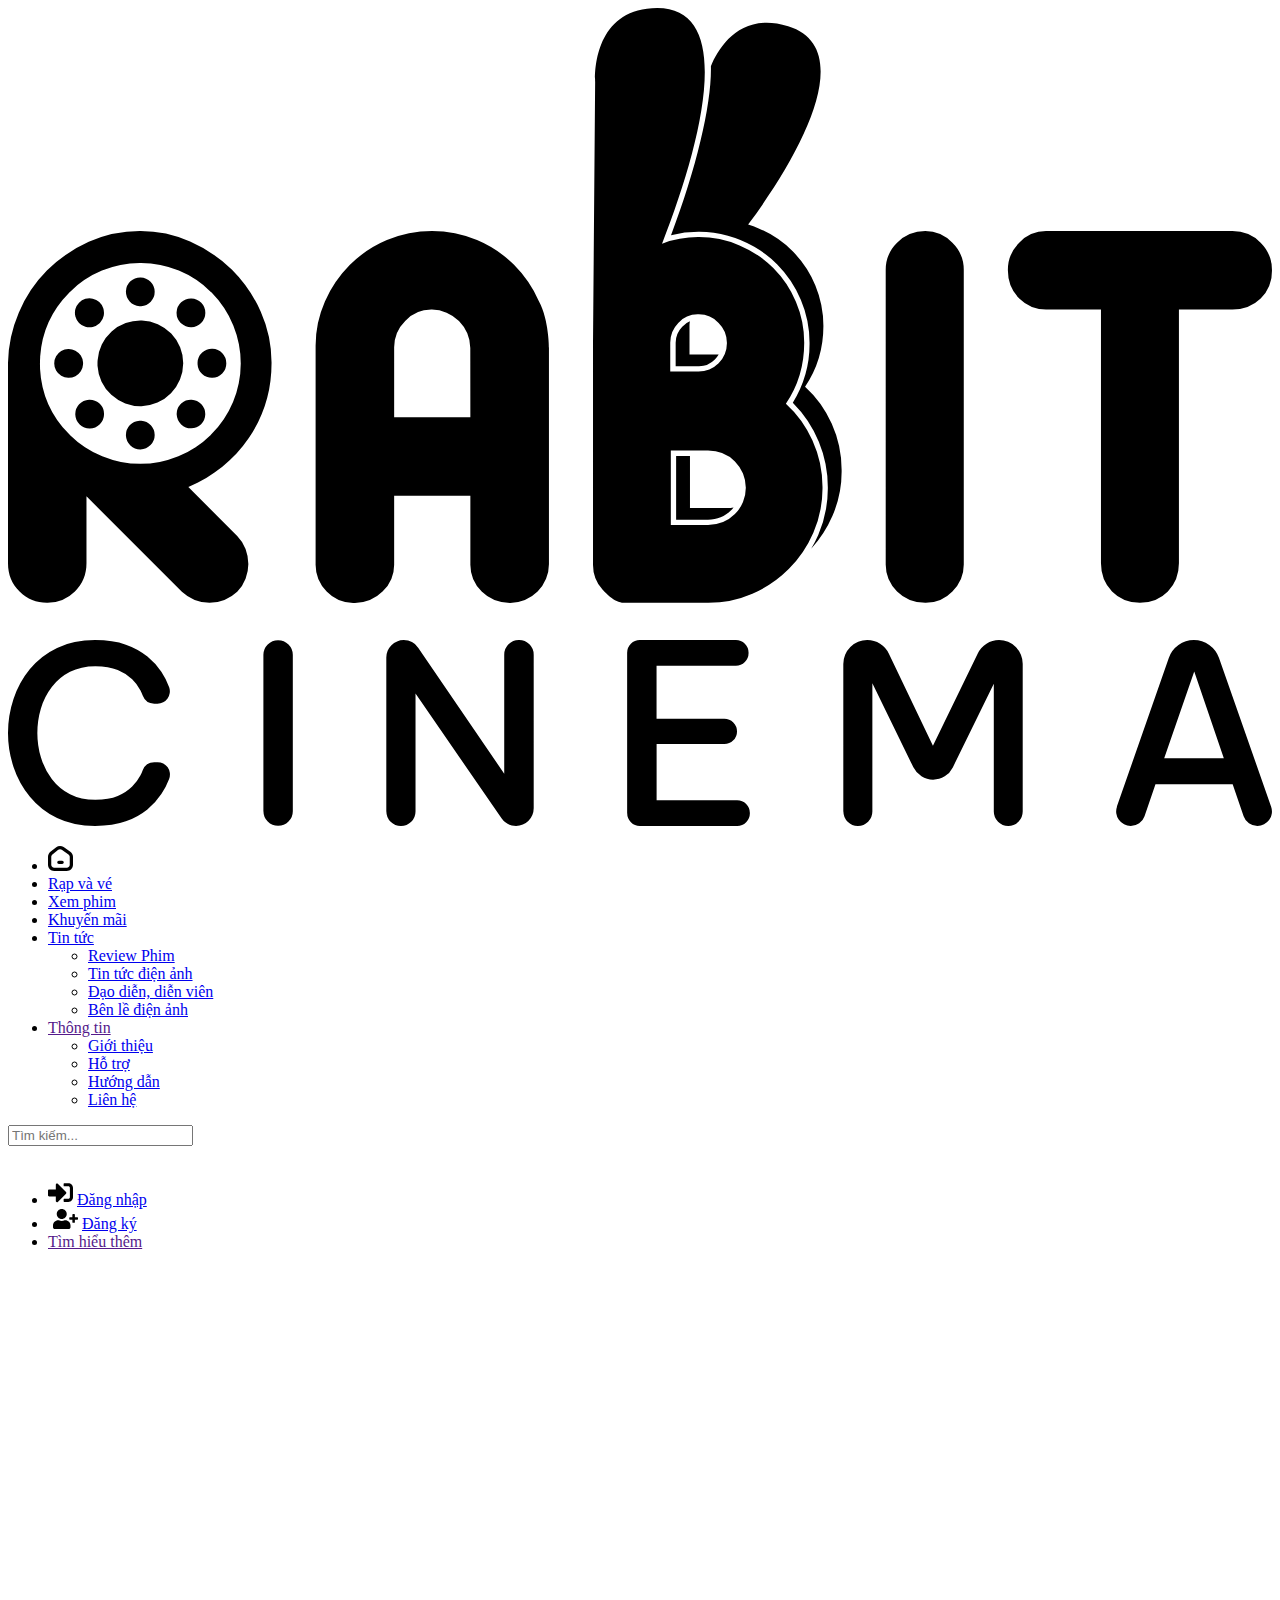
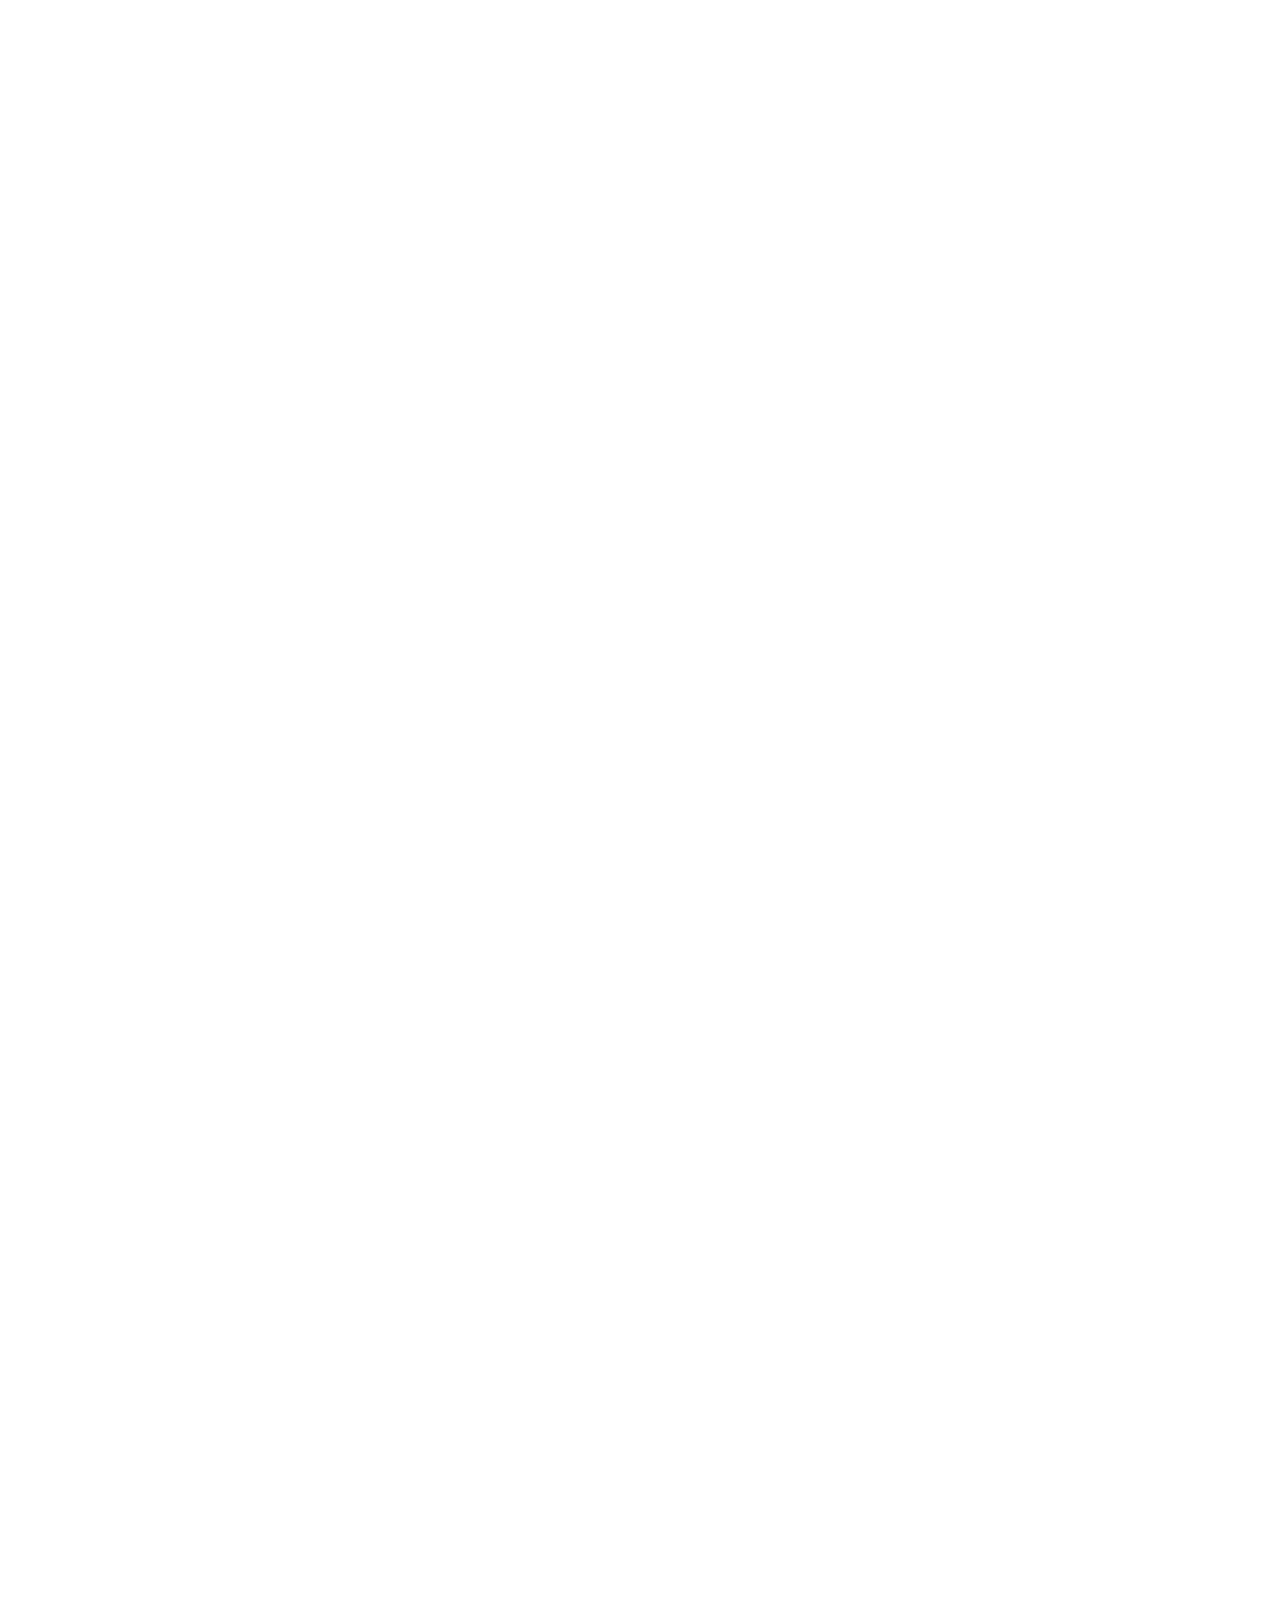
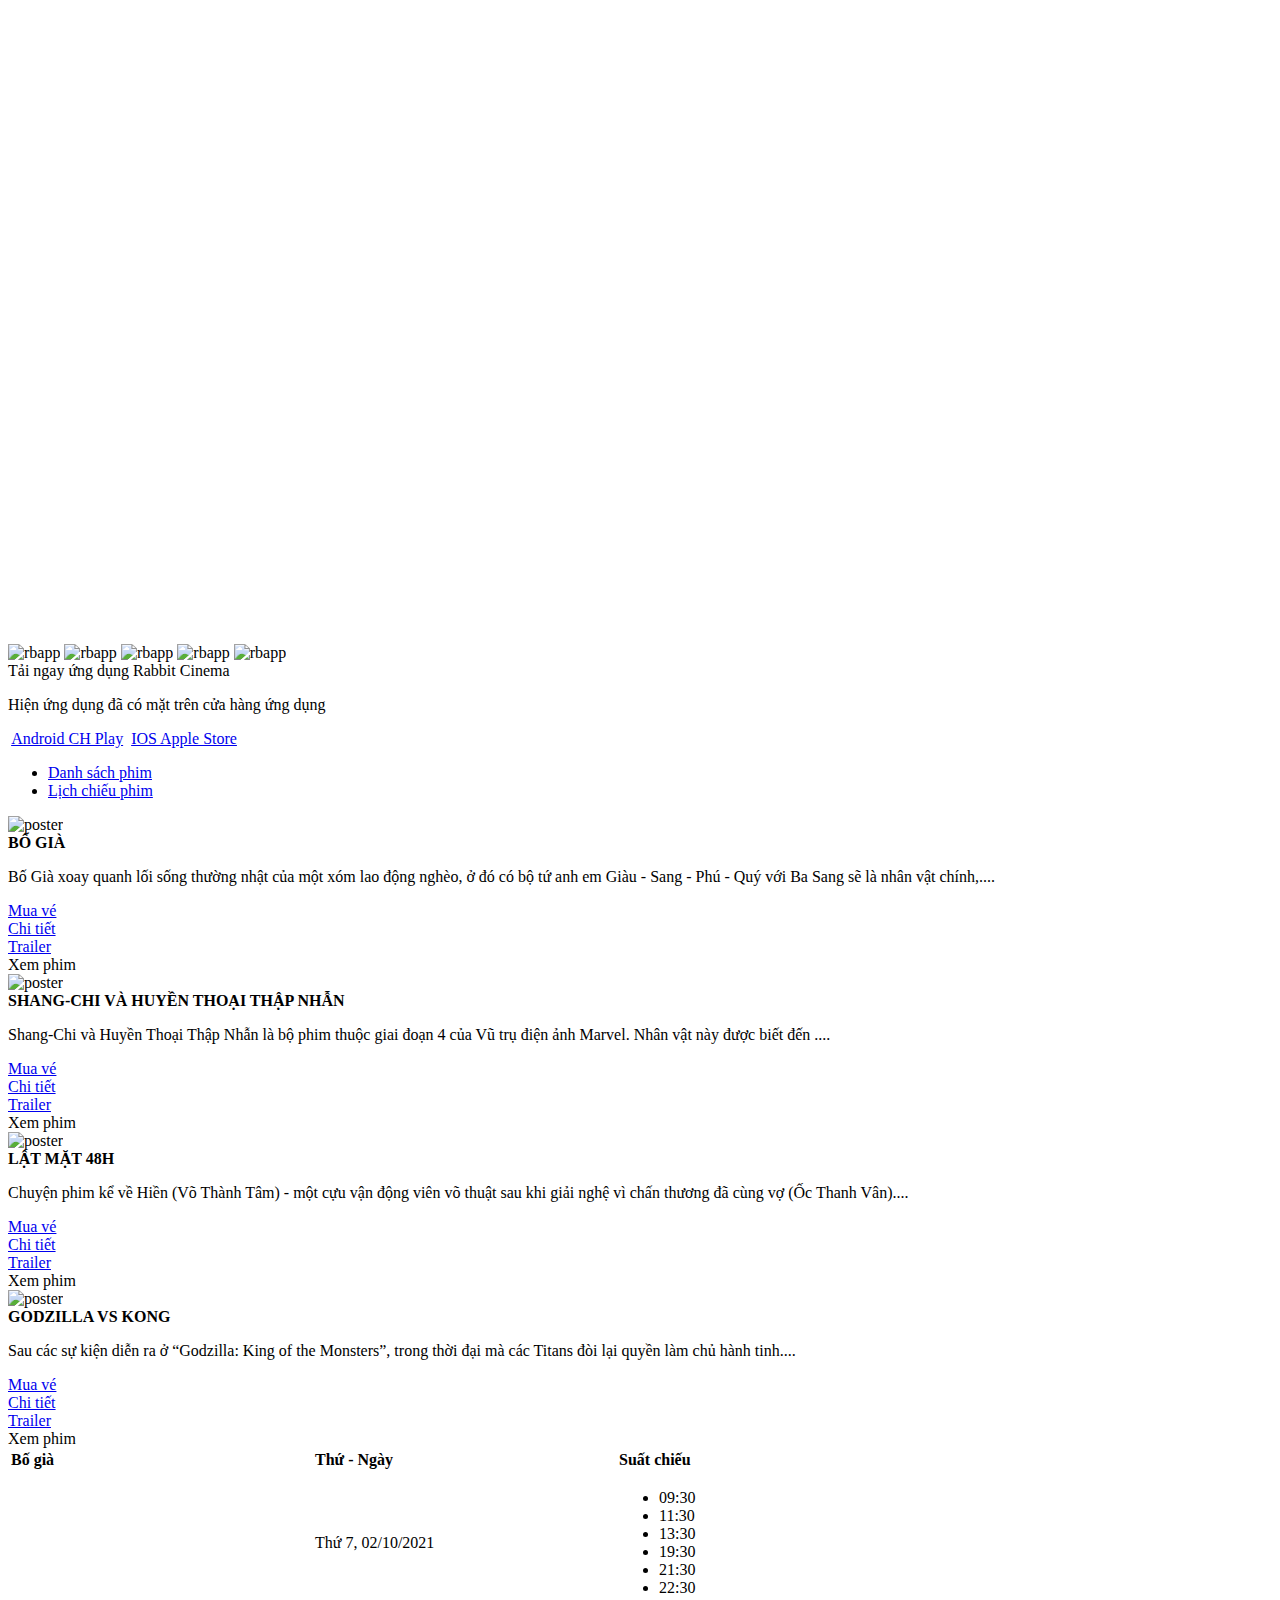
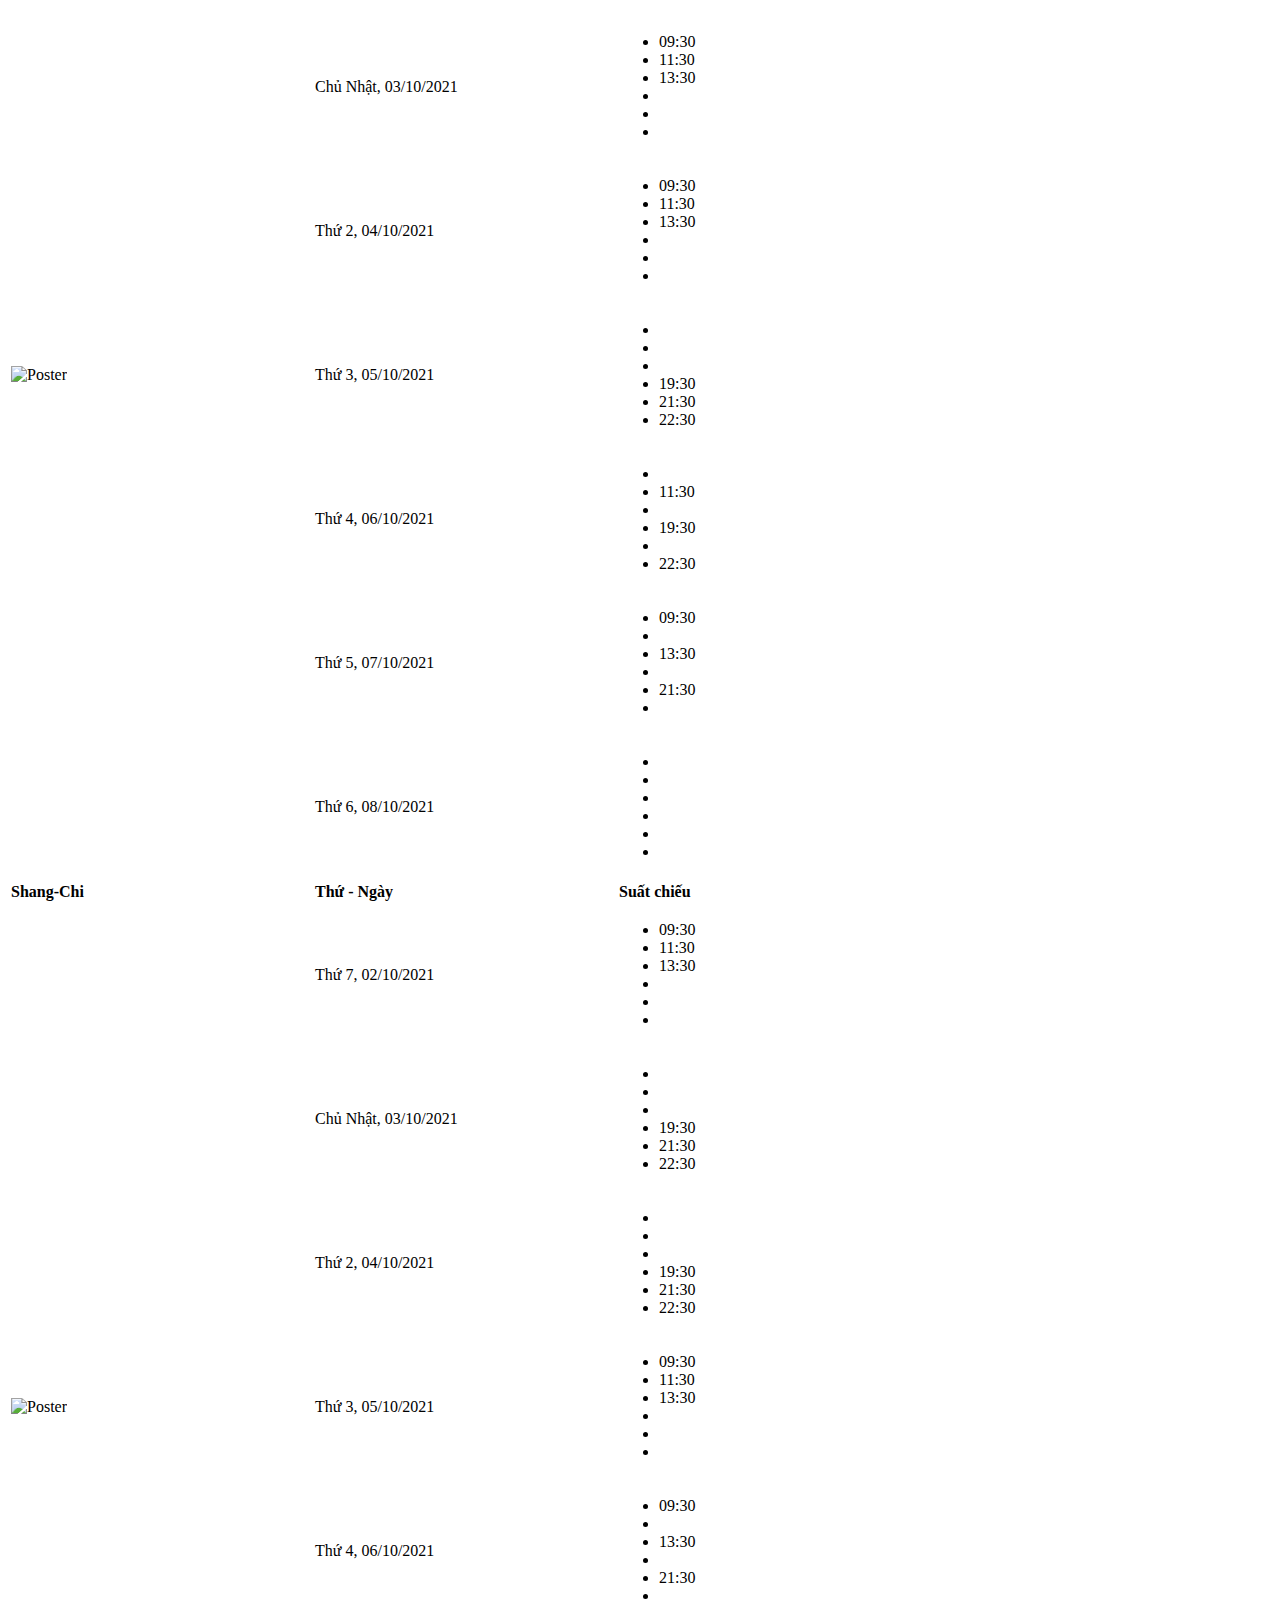
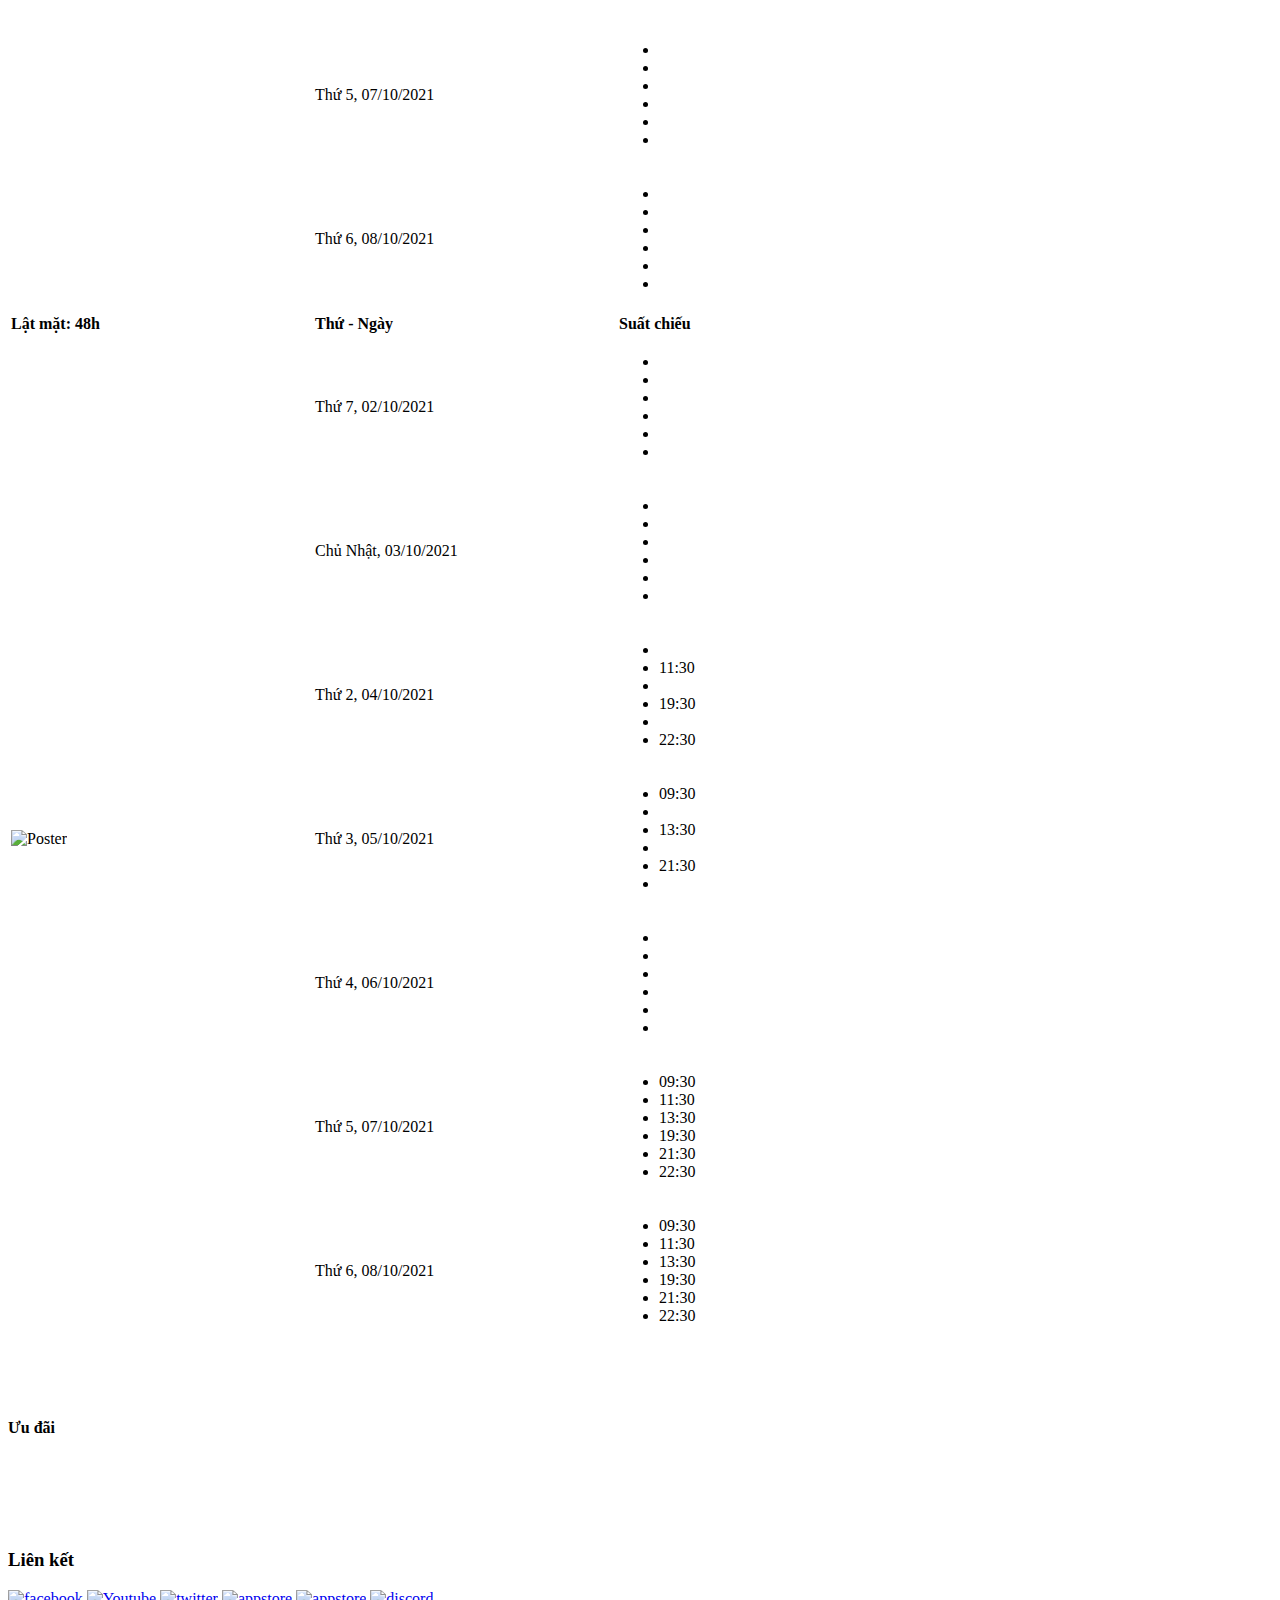
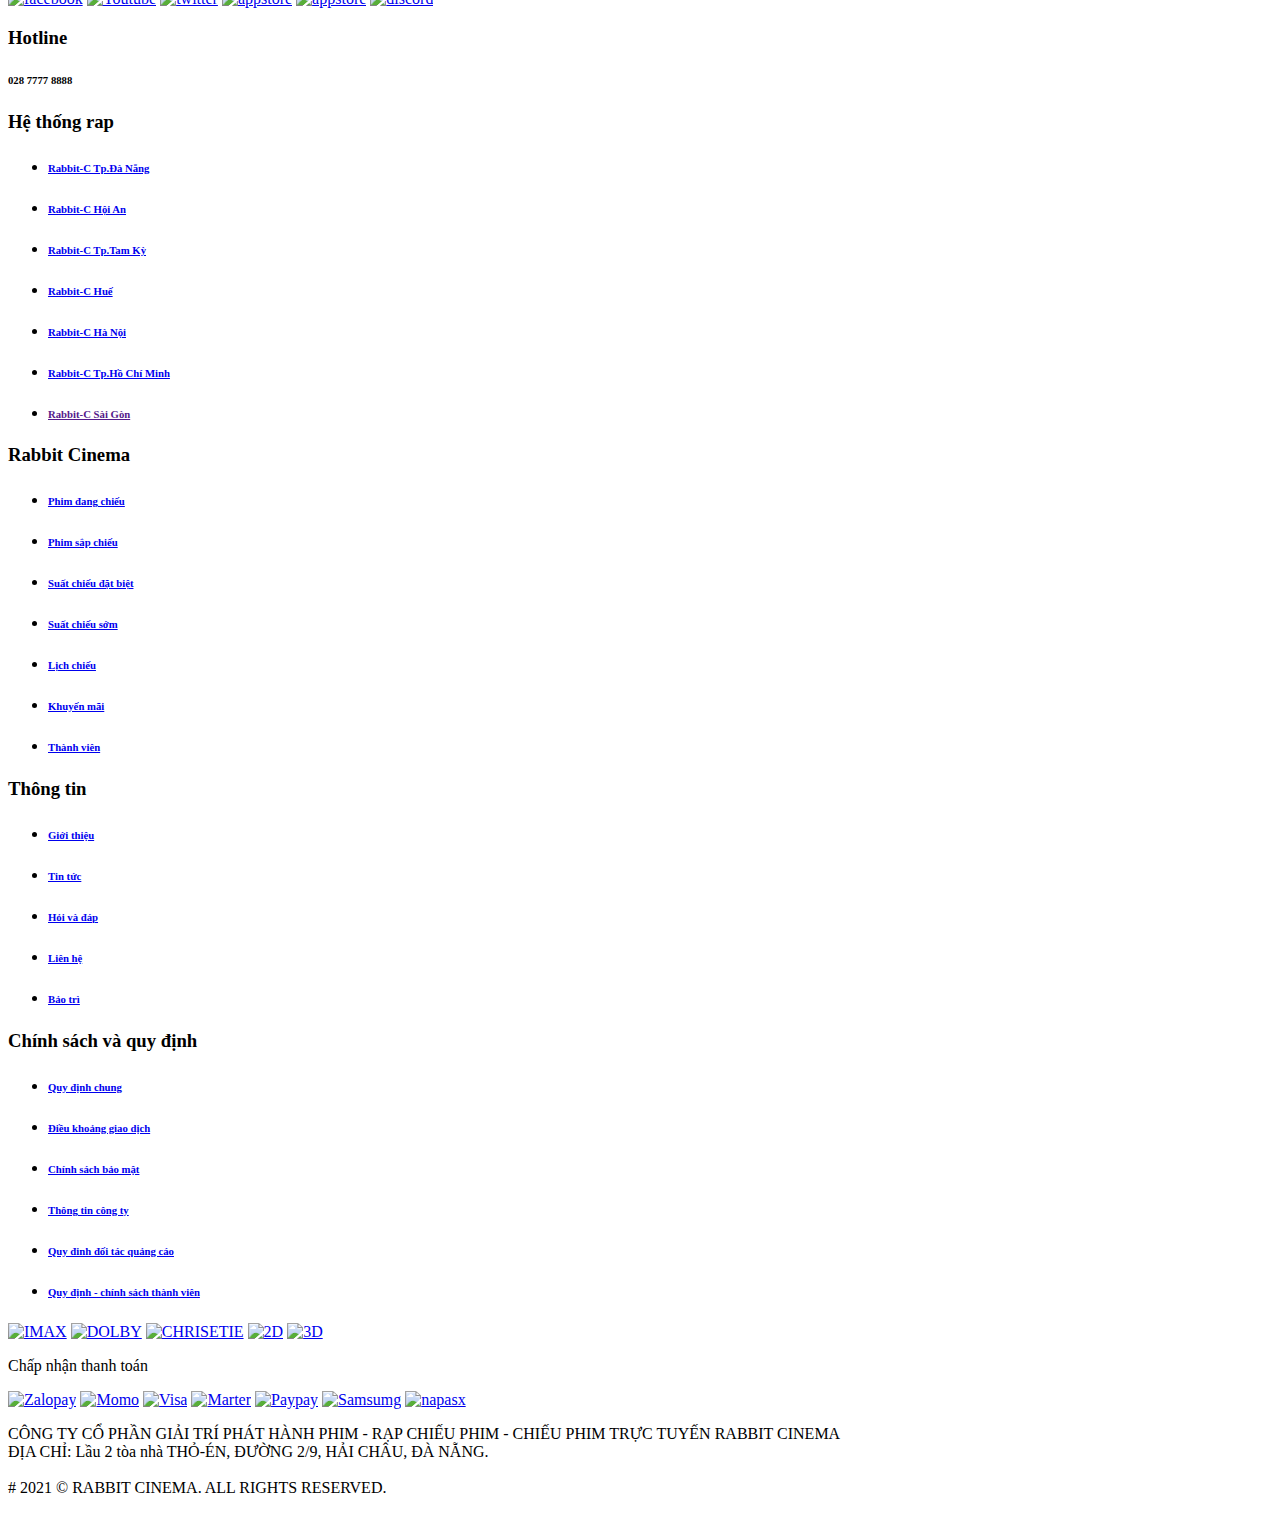
==== commit d9c628db: "Update xemphim.html" ====
--- a/Rabbitcinema/xemphim.html
+++ b/Rabbitcinema/xemphim.html
@@ -128,12 +128,12 @@
             </div>
             <div class="xemphim-add__text">
                 <span>Tải ngay ứng dụng Rabbit Cinema</span>
-                <p>Hiện ứng dụng đã có mặt trên:</p>
+                <p>Hiện ứng dụng đã có mặt trên cửa hàng ứng dụng</p>
                 <div class="xp-add-text-img">
                     <img src="./image/footer/chplay.png" alt="">
-                    <a href="https://www.figma.com/proto/frEg7keFoNNLeeYABCNzFg/Rabbit-app?node-id=36%3A110&starting-point-node-id=34%3A1001&scaling=scale-down">Android CH Play</a>
+                    <a href="https://www.figma.com/proto/frEg7keFoNNLeeYABCNzFg/Rabbit-app?node-id=34%3A922&starting-point-node-id=34%3A922&scaling=scale-down" target="_blank">Android CH Play</a>
                     <img src="./image/footer/appstore.png" alt="">
-                    <a href="https://www.figma.com/proto/frEg7keFoNNLeeYABCNzFg/Rabbit-app?node-id=36%3A110&starting-point-node-id=34%3A1001&scaling=scale-down">IOS Apple Store</a>
+                    <a href="https://www.figma.com/proto/frEg7keFoNNLeeYABCNzFg/Rabbit-app?node-id=34%3A922&starting-point-node-id=34%3A922&scaling=scale-down" target="_blank">IOS Apple Store</a>
 
                 </div>
             </div>
@@ -620,4 +620,4 @@
 <script src="https://code.jquery.com/jquery-3.6.0.js"></script>
 <script src="css+js/jquery-3.6.0.js"></script>
 <script src="css+js/app.js"></script>
-</html>+</html>
